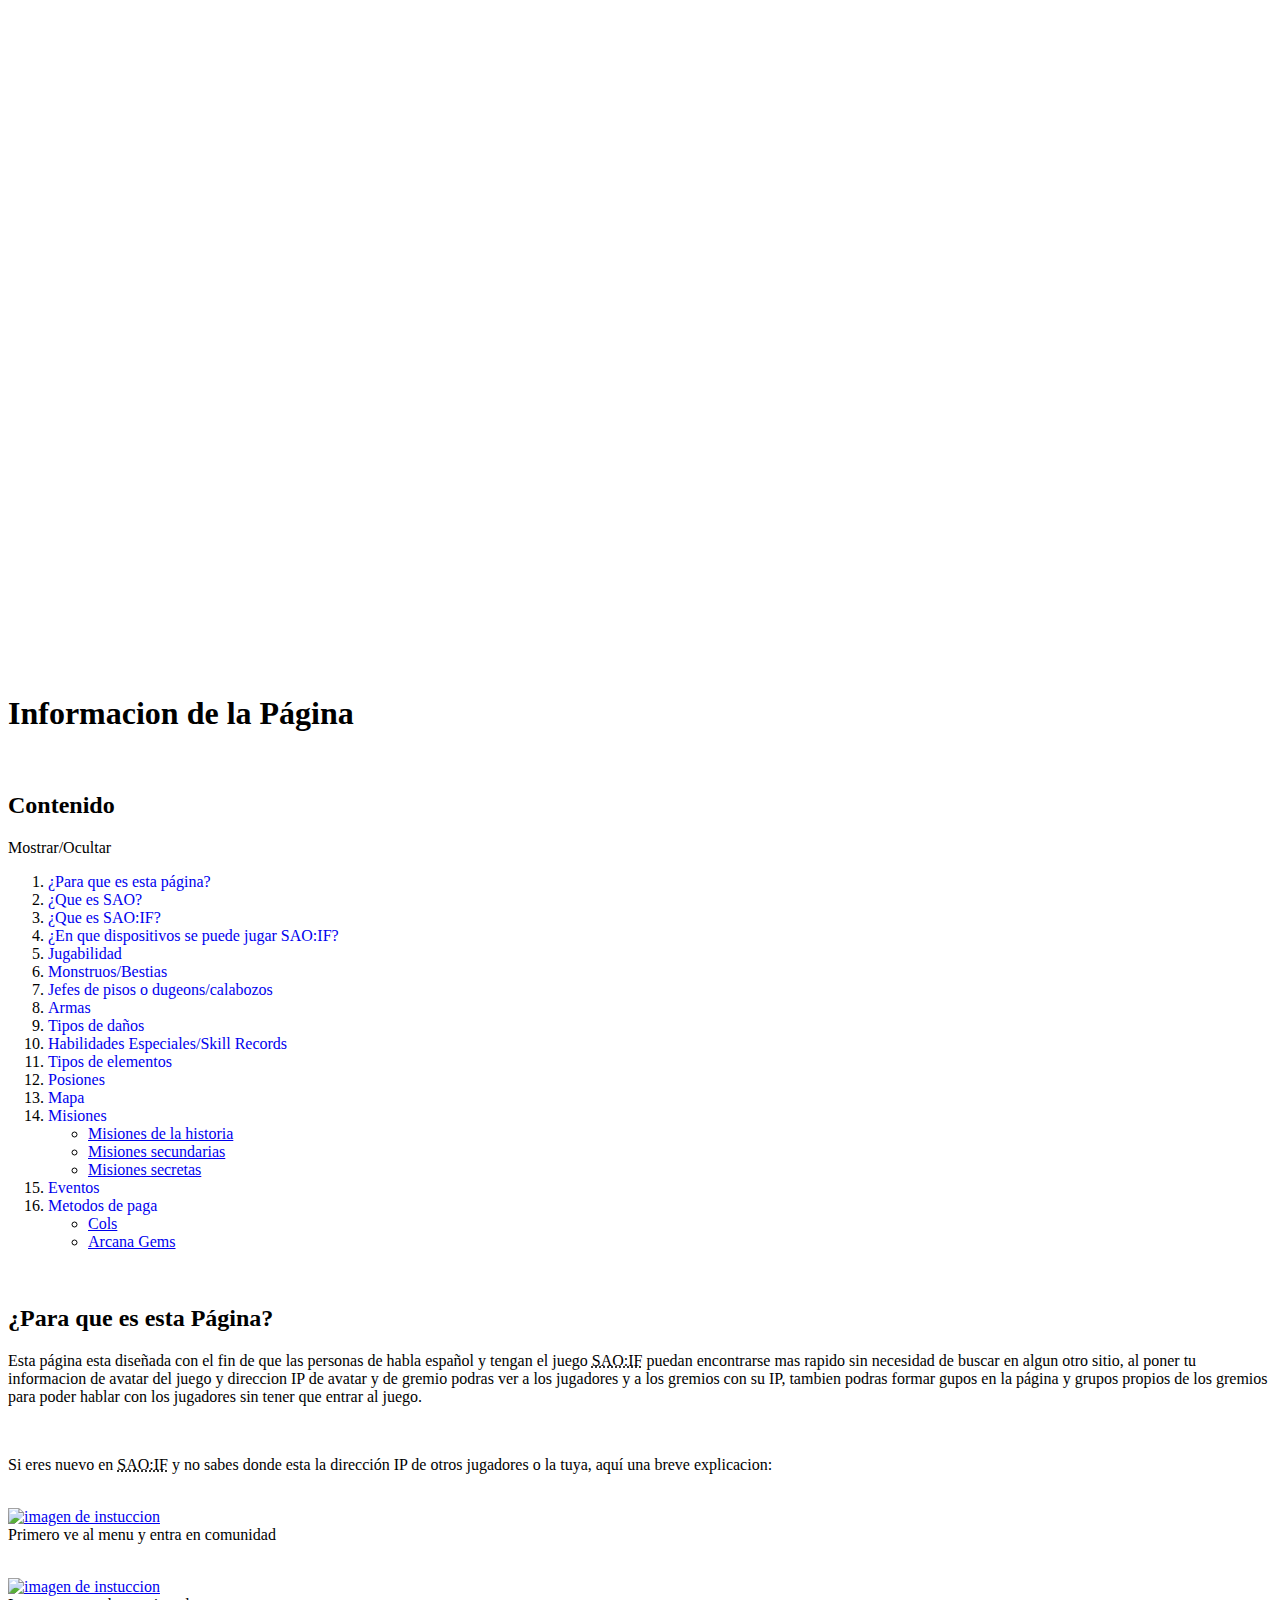
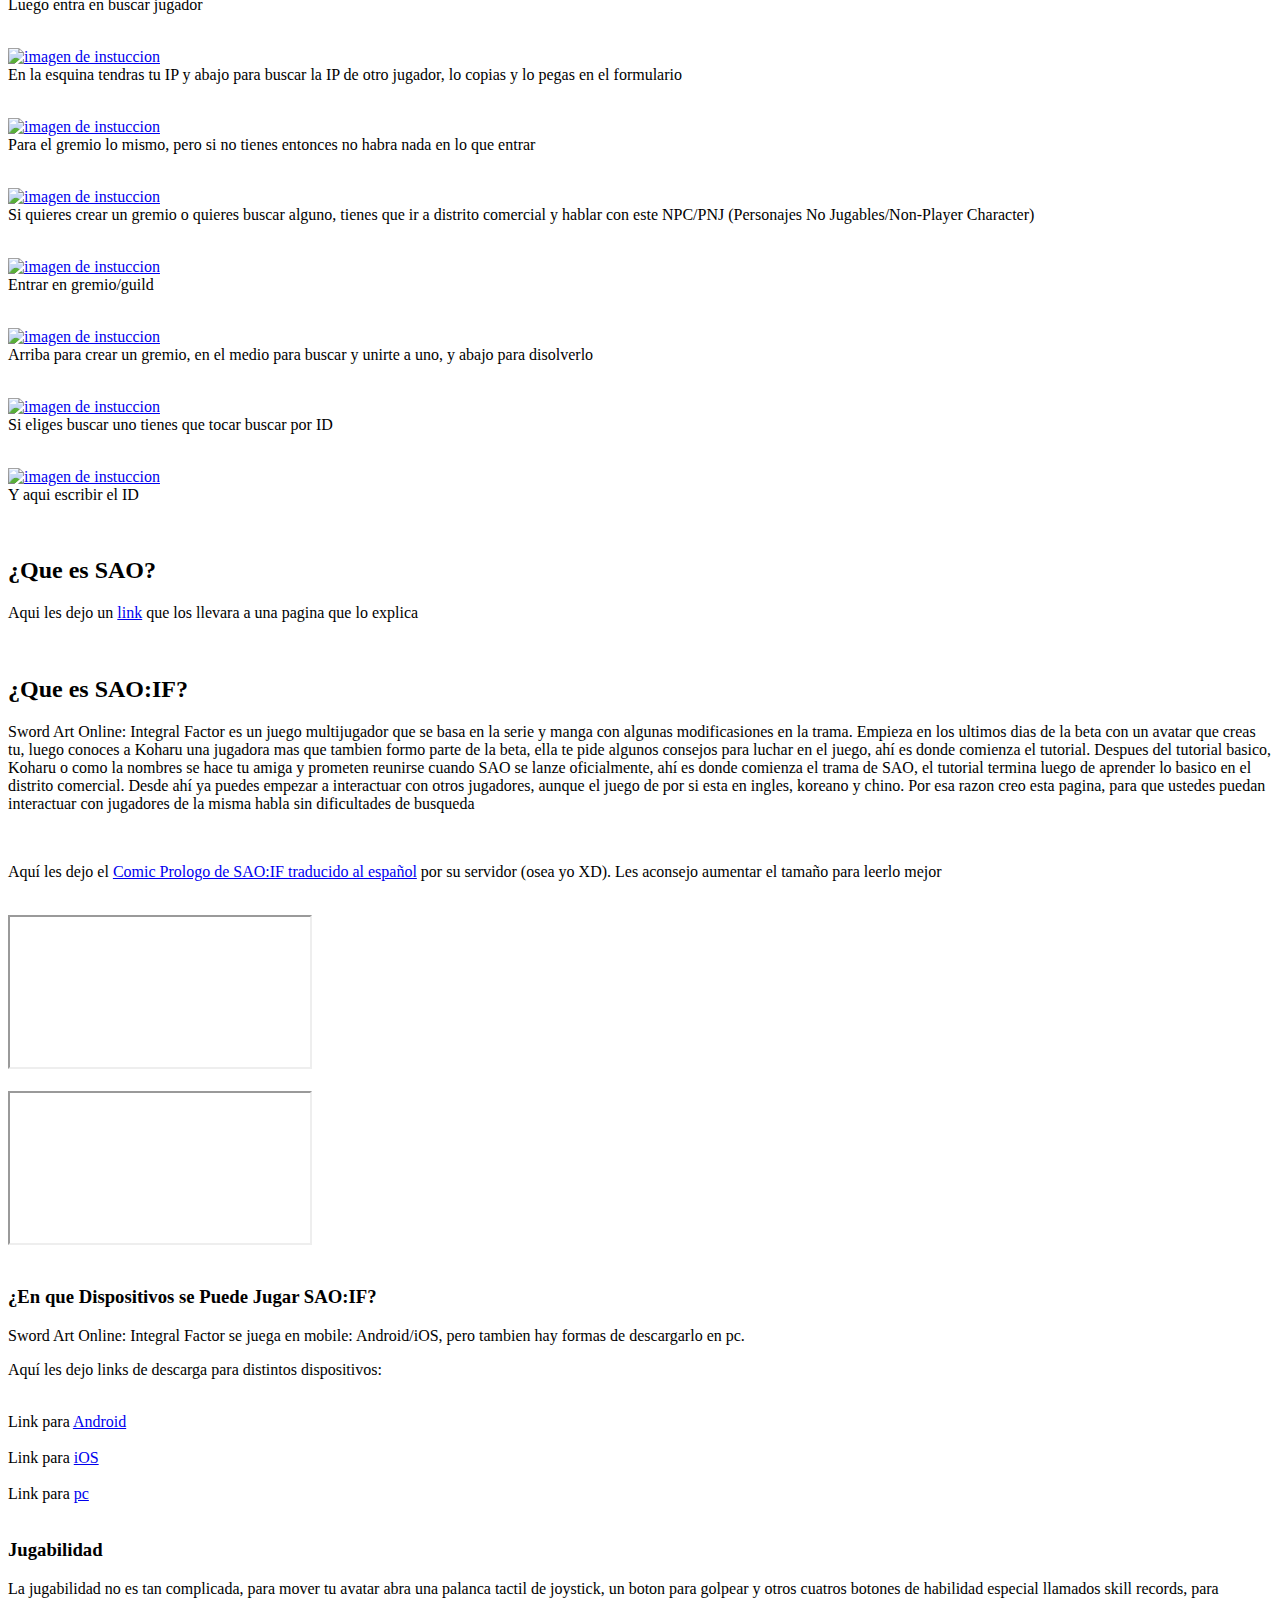
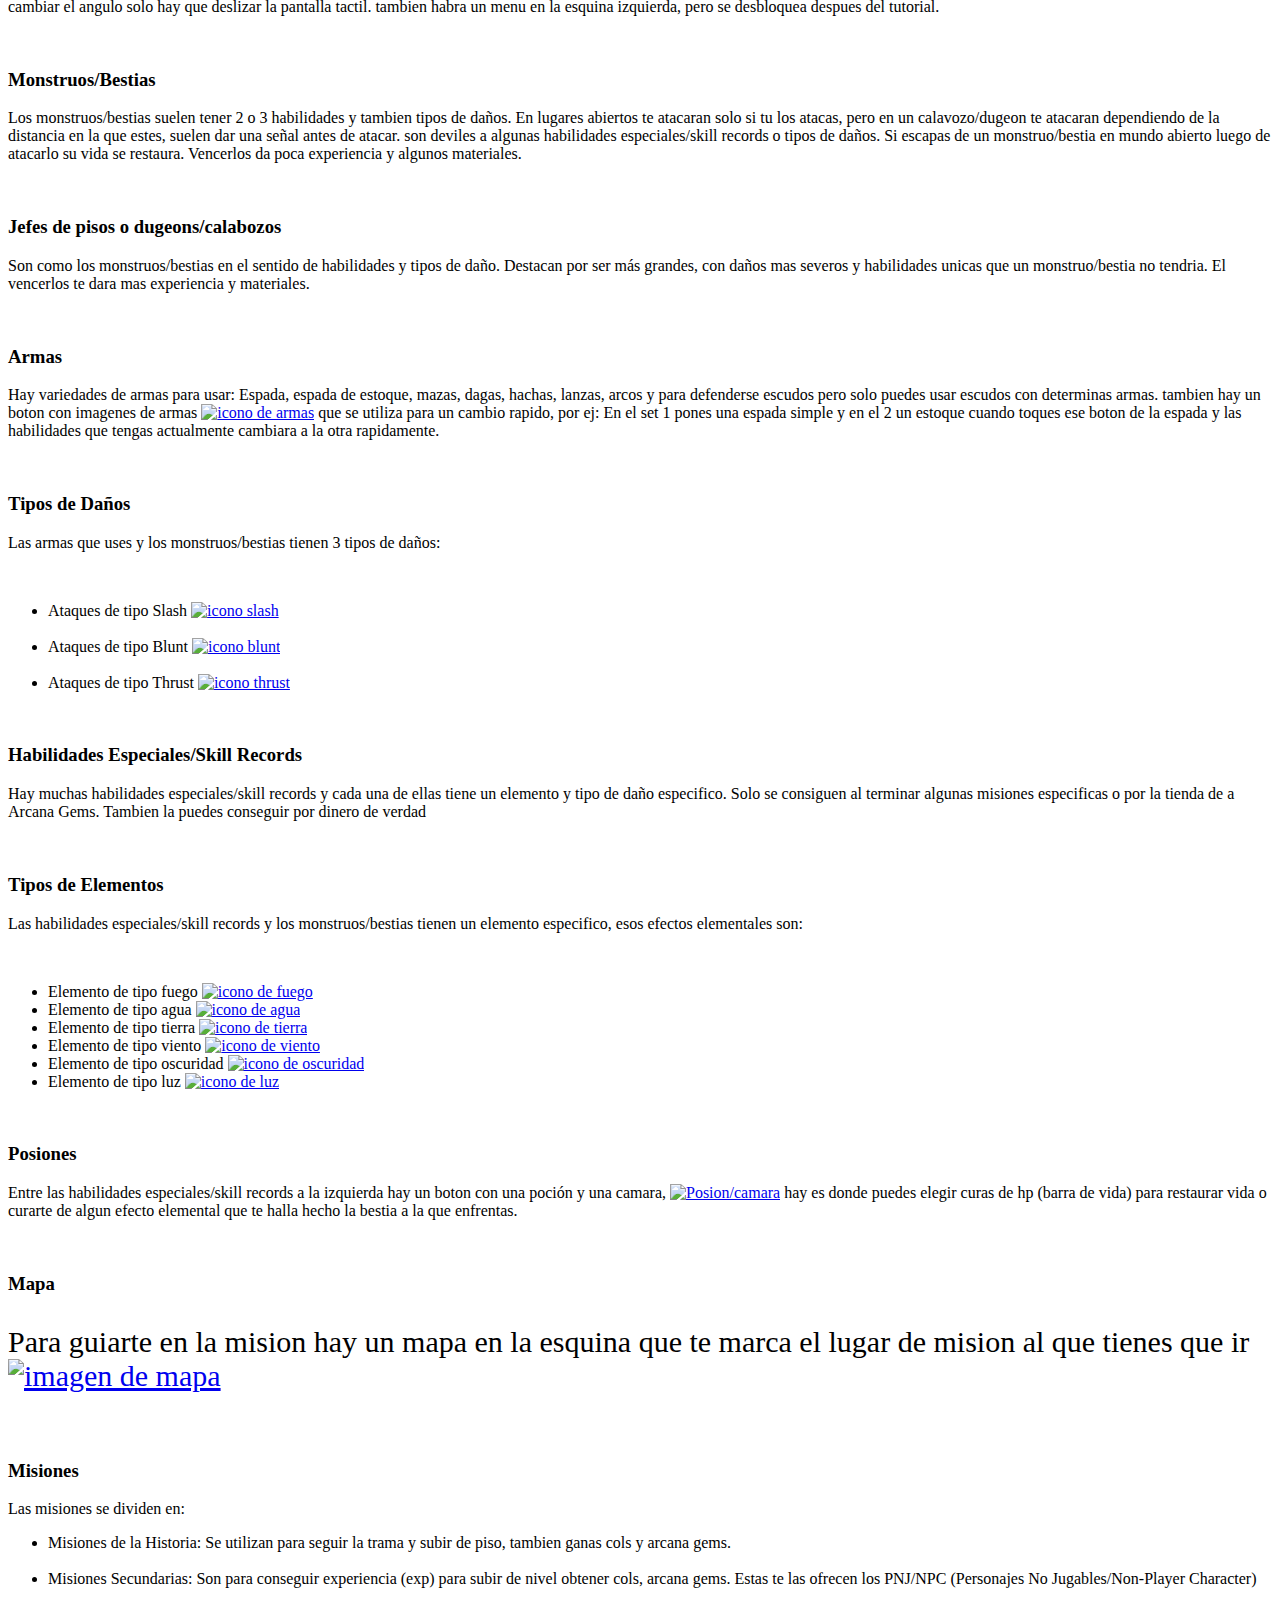
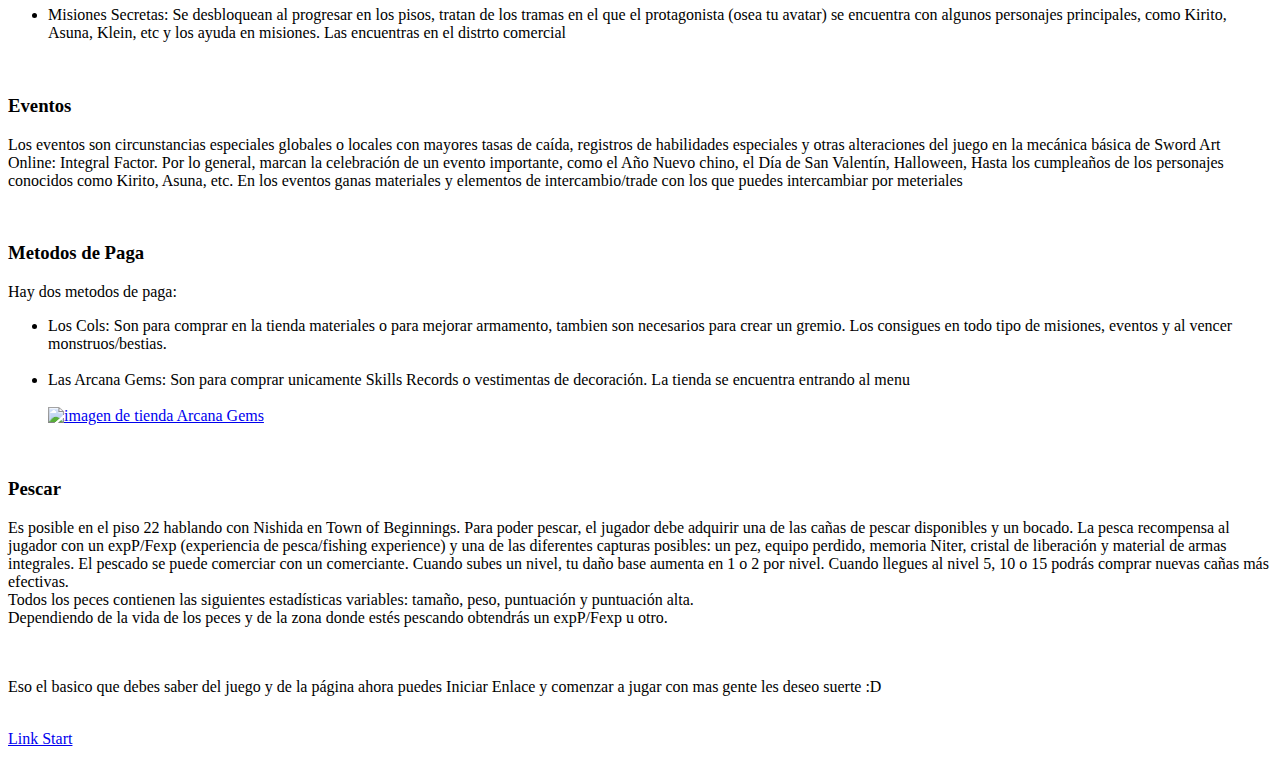
==== info.html @ 52347b49 "Add files via upload" ====
<!DOCTYPE html>
<html lang="es">
<head>
    <meta charset="UTF-8">
    <meta name="viewport" content="width=device-width, initial-scale=1.0">
    <title>Info de la pagina SAO:IF Español</title>
    <link rel="stylesheet" href="css/info.css">
    <link rel="shortcut icon" href="./img/icon.jpg" >
    <script src="https://ajax.googleapis.com/ajax/libs/jquery/3.5.1/jquery.min.js"></script>
    
</head>

<body>

    <div class="gif">
        <div class="br">
            <br>
            <br>
            <br>
            <br>
            <br>
            <br>
            <br>
            <br>
            <br>
            <br>
            <br>
            <br>
            <br>
            <br>
            <br>
            <br>
            <br>
            <br>
            <br>
            <br>
            <br>
            <br>
            <br>
            <br>
            <br>
            <br>
            <br>
        </div>
        <br>
        <br>
        <br>
        <br>
        <br>
        <br>
        <br>
        <br>
        <br>
        <br>
    </div>

    <div id="Info">
        <h1>Informacion de la Página</h1>
        <br>
        <div id="guia">
            <div>
                <h2 id="contenido">Contenido</h2>
                <a id="mostrar">Mostrar/Ocultar</a>
            </div>
            <ol id="indice">
                <li class="caja"><a style="text-decoration: none;" href="#para_que_es_esta_pagina">¿Para que es esta página?</a></li>
                <li class="caja"><a style="text-decoration: none;" href="#que_es_SAO">¿Que es SAO?</a></li>
                <li class="caja"><a style="text-decoration: none;" href="#que_es_SAO_IF">¿Que es SAO:IF?</a></li>
                <li class="caja"><a style="text-decoration: none;" href="#dispositivos">¿En que dispositivos se puede jugar SAO:IF?</a></li>
                <li class="caja"><a style="text-decoration: none;" href="#jugabilidad">Jugabilidad</a></li>
                <li class="caja"><a style="text-decoration: none;" href="#bestias">Monstruos/Bestias</a></li>
                <li class="caja"><a style="text-decoration: none;" href="#boss_floors">Jefes de pisos o dugeons/calabozos</a></li>
                <li class="caja"><a style="text-decoration: none;" href="#armas">Armas</a></li>
                <li class="caja"><a style="text-decoration: none;" href="#daño">Tipos de daños</a></li>
                <li class="caja"><a style="text-decoration: none;" href="#skill_records">Habilidades Especiales/Skill Records</a></li>
                <li class="caja"><a style="text-decoration: none;" href="#elementos">Tipos de elementos</a></li>
                <li class="caja"><a style="text-decoration: none;" href="#posiones">Posiones</a></li>
                <li class="caja"><a style="text-decoration: none;" href="#mapa">Mapa</a></li>
                <li class="caja"><a style="text-decoration: none;" href="#misiones">Misiones</a></li>
                <ul>
                    <li class="cubo"><a href="#historia">Misiones de la historia</a></li>
                    <li class="cubo"><a href="#secundaria">Misiones secundarias</a></li>
                    <li class="cubo"><a href="#secreta">Misiones secretas</a></li>
                </ul>
                <li class="caja"><a style="text-decoration: none;" href="#eventos">Eventos</a></li>
                <li class="caja"><a style="text-decoration: none;" href="#paga">Metodos de paga</a></li>
                <ul>
                    <li class="cubo"><a href="#cols">Cols</a></li>
                    <li class="cubo"><a href="#gems">Arcana Gems</a></li>
                </ul>
            </ol>
        </div>
        <br>
        <h2 id="para_que_es_esta_pagina">¿Para que es esta Página?</h2>
        <p>
            Esta página esta diseñada con el fin de que las personas de habla español y tengan el
            juego <abbr title="Sword Art Online: Integral factor">SAO:IF</abbr> puedan encontrarse mas rapido
            sin necesidad de buscar en algun otro sitio, al poner tu informacion de avatar del juego y direccion
            IP de avatar y de gremio podras ver a los jugadores y a los gremios con su IP, 
            tambien podras formar gupos en la página y grupos propios de los gremios para poder hablar con los
            jugadores sin tener que entrar al juego.
        </p>
        <br>
        <p>
            Si eres nuevo en <abbr title="Sword Art Online: Integral factor">SAO:IF</abbr> y no sabes donde esta la
            dirección IP de otros jugadores o la tuya, aquí una breve explicacion:
        </p>
        <br>
        <div class="bloque">
            <a href="img/uno.jpg"><img height="100px" src="img/uno.jpg" alt="imagen de instuccion"></a>
            <p style="margin-top: 0;">Primero ve al menu y entra en comunidad</p>
            <br>
            <a href="img/dos.jpg"><img height="100px" src="img/dos.jpg" alt="imagen de instuccion"></a>
            <p style="margin-top: 0;">Luego entra en buscar jugador</p>
            <br>
            <a href="img/tres.jpg"><img height="100px" src="img/tres.jpg" alt="imagen de instuccion"></a>
            <p style="margin-top: 0;">
                En la esquina tendras tu IP y abajo para buscar la IP de otro jugador, lo copias y
                lo pegas en el formulario
            </p>
        </div>
        <br>
        <div class="bloque">
            <a href="img/cuatro.jpg"><img height="100px" src="img/cuatro.jpg" alt="imagen de instuccion"></a>
            <p style="margin-top: 0;">
                Para el gremio lo mismo, pero si no tienes entonces no habra nada en lo que entrar
            </p>
            <br>
            <a href="img/cinco.jpg"><img height="100px" src="img/cinco.jpg" alt="imagen de instuccion"></a>
            <p style="margin-top: 0;">
                Si quieres crear un gremio o quieres buscar alguno, tienes que ir a distrito comercial y hablar
                con este NPC/PNJ (Personajes No Jugables/Non-Player Character)
            </p>
            <br>
            <a href="img/seis.jpg"><img height="100px" src="img/seis.jpg" alt="imagen de instuccion"></a>
            <p style="margin-top: 0;">Entrar en gremio/guild</p>
        </div>
        <br>
        <div class="bloque">
            <a href="img/siete.jpg"><img height="100px" src="img/siete.jpg" alt="imagen de instuccion"></a>
            <p style="margin-top: 0;">
                Arriba para crear un gremio, en el medio para buscar y unirte a uno, y abajo para disolverlo
            </p>
            <br>
            <a href="img/ocho.jpg"><img height="100px" src="img/ocho.jpg" alt="imagen de instuccion"></a>
            <p style="margin-top: 0;">
                Si eliges buscar uno tienes que tocar buscar por ID
            </p>
            <br>
            <a href="img/nueve.jpg"><img height="100px" src="img/nueve.jpg" alt="imagen de instuccion"></a>
            <p style="margin-top: 0;">
                Y aqui escribir el ID
            </p>
        </div>
        <br>
        <h2 id="que_es_SAO">¿Que es SAO?</h2>
        <p>Aqui les dejo un <a target="_blank" href="https://es.wikipedia.org/wiki/Sword_Art_Online">link</a> que los llevara a una pagina que lo explica</p>
        <br>
        <h2 id="que_es_SAO_IF">¿Que es SAO:IF?</h2>
        <p>
            Sword Art Online: Integral Factor es un juego multijugador que se basa en la serie y manga con
            algunas modificasiones en la trama. Empieza en los ultimos dias de la beta con un avatar que
            creas tu, luego conoces a Koharu una jugadora mas que tambien formo parte de la beta, ella te
            pide algunos consejos para luchar en el juego, ahí es donde comienza el tutorial. Despues del 
            tutorial basico, Koharu o como la nombres se hace tu amiga y prometen reunirse cuando SAO se
            lanze oficialmente, ahí es donde comienza el trama de SAO, el tutorial termina luego de aprender
            lo basico en el distrito comercial. Desde ahí ya puedes empezar a interactuar con otros jugadores,
            aunque el juego de por si esta en ingles, koreano y chino. Por esa razon creo esta pagina, para que
            ustedes puedan interactuar con jugadores de la misma habla sin dificultades de busqueda
        </p>
        <br>
        <p>
            Aquí les dejo el <a target="_blank" href="SAOIF_prologuecomics_español.jpg.pdf">Comic Prologo de SAO:IF traducido
            al español</a> por su servidor (osea yo XD). Les aconsejo aumentar el tamaño para leerlo mejor
        </p>
        <br>
        <div class="delimitador">
            <div class="contenedor">
                <iframe src="https://www.youtube.com/embed/vF3XN2xhFyg"></iframe>
            </div>
            <br>
            <div class="contenedor">
                <iframe src="https://www.youtube.com/embed/qjShlCkTj-w"></iframe>
            </div>
        </div>
        <br>
        <h3 id="dispositivos">¿En que Dispositivos se Puede Jugar SAO:IF?</h3>
        <p>
            Sword Art Online: Integral Factor se juega en mobile: Android/iOS, pero tambien hay formas de
            descargarlo en pc.
        </p>
        <p>Aquí les dejo links de descarga para distintos dispositivos:</p>
        <br>
        <li>Link para <a target="_blank" href="https://sword-art-online-integral-factor.uptodown.com/android/descargar">Android</a></li><br>
        <li>Link para <a target="_blank" href="https://apps.apple.com/us/app/swordartonline-integralfactor/id1347075404">iOS</a></li><br>
        <li>Link para <a target="_blank" href="https://www.bluestacks.com/es/apps/role-playing/sword-art-online-on-pc.html">pc</a></li>
        <br>
        <h3 id="jugabilidad">Jugabilidad</h3>
        <p>
            La jugabilidad no es tan complicada, para mover tu avatar abra una palanca tactil de joystick, un
            boton para golpear y otros cuatros botones de habilidad especial llamados skill records, para
            cambiar el angulo solo hay que deslizar la pantalla tactil. tambien habra un menu en la esquina izquierda,
            pero se desbloquea despues del tutorial.

        </p>
        <br>
        <h3 id="bestias">Monstruos/Bestias</h3>
        <p>
            Los monstruos/bestias suelen tener 2 o 3 habilidades y tambien tipos de daños. En lugares abiertos
            te atacaran solo si tu los atacas, pero en un calavozo/dugeon te atacaran dependiendo de la
            distancia en la que estes, suelen dar una señal antes de atacar. son deviles a algunas habilidades
            especiales/skill records o tipos de daños. Si escapas de un monstruo/bestia en mundo abierto
            luego de atacarlo su vida se restaura. Vencerlos da poca experiencia y algunos materiales.
        </p>
        <br>
        <h3 id="boss_floors">Jefes de pisos o dugeons/calabozos</h3>
        <p>
            Son como los monstruos/bestias en el sentido de habilidades y tipos de daño. Destacan por ser más
            grandes, con daños mas severos y habilidades unicas que un monstruo/bestia no tendria. El
            vencerlos te dara mas experiencia y materiales.
        </p>
        <br>
        <h3 id="armas">Armas</h3>
        <p>
            Hay variedades de armas para usar: Espada, espada de estoque, mazas, dagas, hachas, lanzas,
            arcos y para defenderse escudos pero solo puedes usar escudos con determinas armas. tambien
            hay un boton con imagenes de armas <a href="img/arma.jpg"><img class="icon" height="40px" src="img/arma.jpg" alt="icono de armas"></a>
            que se utiliza para un cambio rapido, por ej: En el set 1 pones una espada simple y en el 2
            un estoque cuando toques ese boton de la espada y las habilidades que tengas actualmente
            cambiara a la otra rapidamente.
        </p>
        <br>
        <h3 id="daño">Tipos de Daños</h3>
        <p>Las armas que uses y los monstruos/bestias tienen 3 tipos de daños:</p>
        <br>
        <ul>
            <li>Ataques de tipo Slash <a href="img/slash.jpg"><img class="icon" src="img/slash.jpg" alt="icono slash"></a></li><br>
            <li>Ataques de tipo Blunt <a href="img/blunt.jpg"><img class="icon" src="img/blunt.jpg" alt="icono blunt"></a></li><br>
            <li>Ataques de tipo Thrust <a href="img/thrust.jpg"><img class="icon" src="img/thrust.jpg" alt="icono thrust"></a></li>
        </ul>
        <br>
        <h3 id="skill_records">Habilidades Especiales/Skill Records</h3>
        <p>
            Hay muchas habilidades especiales/skill records y cada una de ellas tiene un elemento y
            tipo de daño especifico. Solo se consiguen al terminar algunas misiones especificas o por la 
            tienda de a Arcana Gems. Tambien la puedes conseguir por dinero de verdad
        </p>
        <br>
        <h3 id="elementos">Tipos de Elementos</h3>
        <p>
            Las habilidades especiales/skill records y los monstruos/bestias tienen un elemento especifico,
            esos efectos elementales son:
        </p>
        <br>
        <ul>
            <li>Elemento de tipo fuego <a href="img/fuego.jpg"><img class="icon" src="img/fuego.jpg" alt="icono de fuego"></a></li>
            <li>Elemento de tipo agua <a href="img/agua.jpg"><img class="icon" src="img/agua.jpg" alt="icono de agua"></a></li>
            <li>Elemento de tipo tierra <a href="img/tierra.jpg"><img class="icon" src="img/tierra.jpg" alt="icono de tierra"></a></li>
            <li>Elemento de tipo viento <a href="img/viento.jpg"><img class="icon" src="img/viento.jpg" alt="icono de viento"></a></li>
            <li>Elemento de tipo oscuridad <a href="img/oscuridad.jpg"><img class="icon" src="img/oscuridad.jpg" alt="icono de oscuridad"></a></li>
            <li>Elemento de tipo luz <a href="img/luz.jpg"><img class="icon" src="img/luz.jpg" alt="icono de luz"></a></li>
        </ul>
        <br>
        <h3 id="posiones">Posiones</h3>
        <p>
            Entre las habilidades especiales/skill records a la izquierda hay un boton con una poción y
            una camara, <a href="img/posion.jpg"><img class="icon" height="40px" src="img/posion.jpg" alt="Posion/camara"></a>
            hay es donde puedes elegir curas de hp (barra de vida) para restaurar vida o
            curarte de algun efecto elemental que te halla hecho la bestia a la que enfrentas.
        </p>
        <br>
        <h3 id="mapa">Mapa</h3>
        <p style="font-size: 30px;">
            Para guiarte en la mision hay un mapa en la esquina que te marca el lugar de mision al
            que tienes que ir <br> <a href="img/mapa.jpg"><img height="100px" src="img/mapa.jpg" alt="imagen de mapa"></a>
        </p>
        <br>
        <h3 id="misiones">Misiones</h3>
        <p>Las misiones se dividen en:</p>
        <ul>
            <li id="historia">
                Misiones de la Historia: Se utilizan para seguir la trama y subir de piso, tambien ganas
                cols y arcana gems.
            </li>
            <br>
            <li id="secundaria">
                Misiones Secundarias: Son para conseguir experiencia (exp) para subir de nivel obtener
                cols, arcana gems. Estas te las ofrecen los PNJ/NPC (Personajes No Jugables/Non-Player Character)
            </li>
            <br>
            <li id="secreta">
                Misiones Secretas: Se desbloquean al progresar en los pisos, tratan de los tramas en el que el
                protagonista (osea tu avatar) se encuentra con algunos personajes principales, como Kirito,
                Asuna, Klein, etc y los ayuda en misiones. Las encuentras en el distrto comercial
            </li>
        </ul>
        <br>
        <h3 id="eventos">Eventos</h3>
        <p>
            Los eventos son circunstancias especiales globales o locales con mayores tasas de caída,
            registros de habilidades especiales y otras alteraciones del juego en la mecánica básica de
            Sword Art Online: Integral Factor. Por lo general, marcan la celebración de un evento importante,
            como el Año Nuevo chino, el Día de San Valentín, Halloween, Hasta los cumpleaños de los personajes
            conocidos como Kirito, Asuna, etc. En los eventos ganas materiales y elementos de intercambio/trade
            con los que puedes intercambiar por meteriales
        </p>
        <br>
        <h3 id="paga">Metodos de Paga</h3>
        <p>Hay dos metodos de paga:</p>
        <ul>
            <li id="cols">
                Los Cols: Son para comprar en la tienda materiales o para mejorar armamento, tambien son
                necesarios para crear un gremio. Los consigues en todo tipo de misiones, eventos y al
                vencer monstruos/bestias. 
            </li>
            <br>
            <li id="gems">
                Las Arcana Gems: Son para comprar unicamente Skills Records o vestimentas de decoración.
                La tienda se encuentra entrando al menu
                <br>
                <br>
                <a href="img/tienda.jpg"><img height="100px" src="img/tienda.jpg" alt="imagen de tienda Arcana Gems"></a>
            </li>
        </ul>
        <br>
        <h3 id="pesca">Pescar</h3>
            <p>
                Es posible en el piso 22 hablando con Nishida en Town of Beginnings. Para poder pescar,
                el jugador debe adquirir una de las cañas de pescar disponibles y un bocado. La pesca
                recompensa al jugador con un expP/Fexp (experiencia de pesca/fishing experience) y una de las
                diferentes capturas posibles: un pez, equipo perdido, memoria Niter, cristal de liberación y
                material de armas integrales. El pescado se puede comerciar con un comerciante.
                Cuando subes un nivel, tu daño base aumenta en 1 o 2 por nivel. Cuando llegues al nivel 5, 10
                o 15 podrás comprar nuevas cañas más efectivas.<br>
                Todos los peces contienen las siguientes estadísticas variables: tamaño, peso, puntuación y
                puntuación alta.<br>
                Dependiendo de la vida de los peces y de la zona donde estés pescando obtendrás un expP/Fexp u otro.
            </p>
            <br>
            <div style="border-top: solid 1px white; border-bottom: solid 1px white;">
                <p>
                    Eso el basico que debes saber del juego y de la página ahora puedes Iniciar Enlace y comenzar
                    a jugar con mas gente les deseo suerte :D
                </p>
                <br>
                <a style="margin-bottom: 20px;" id="link_start" href="index.html #Registro">Link Start</a>
            </div>
    </div>


    <script src="js/info.js"></script>

</body>

</html>
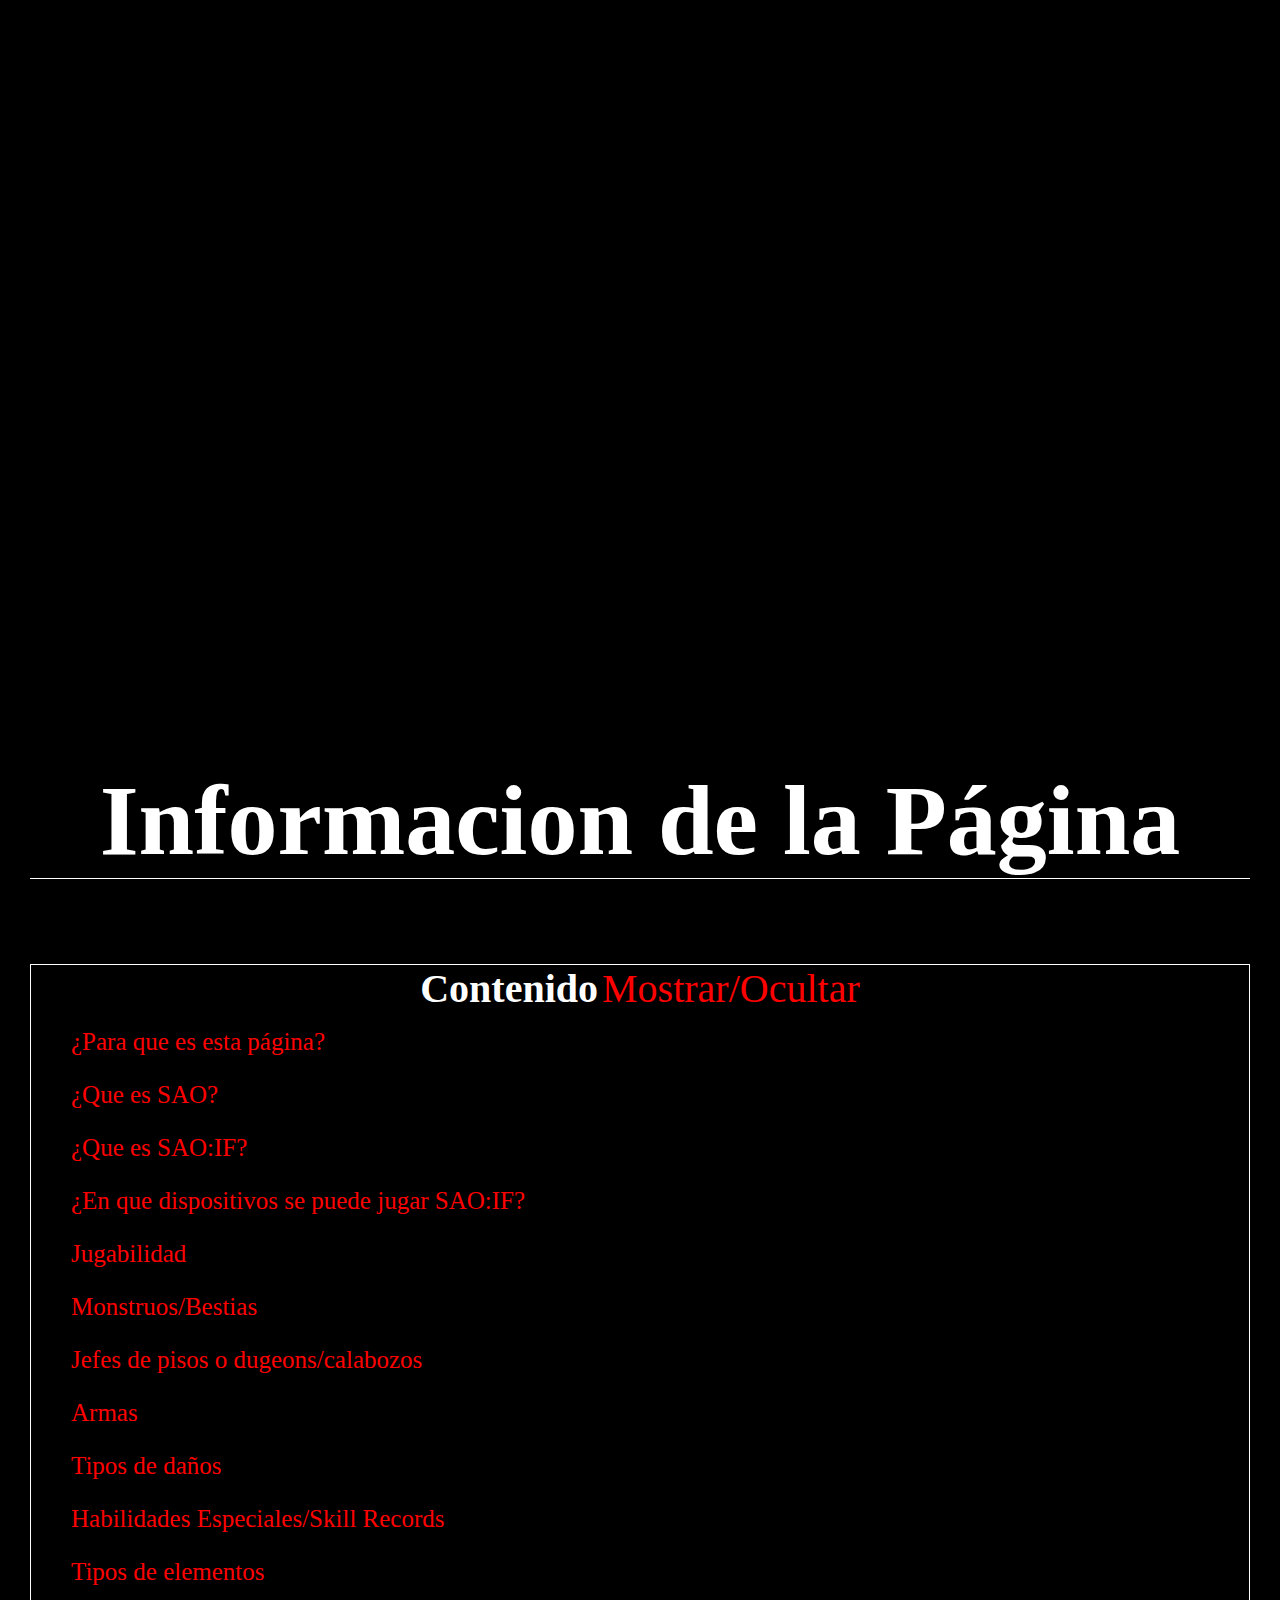
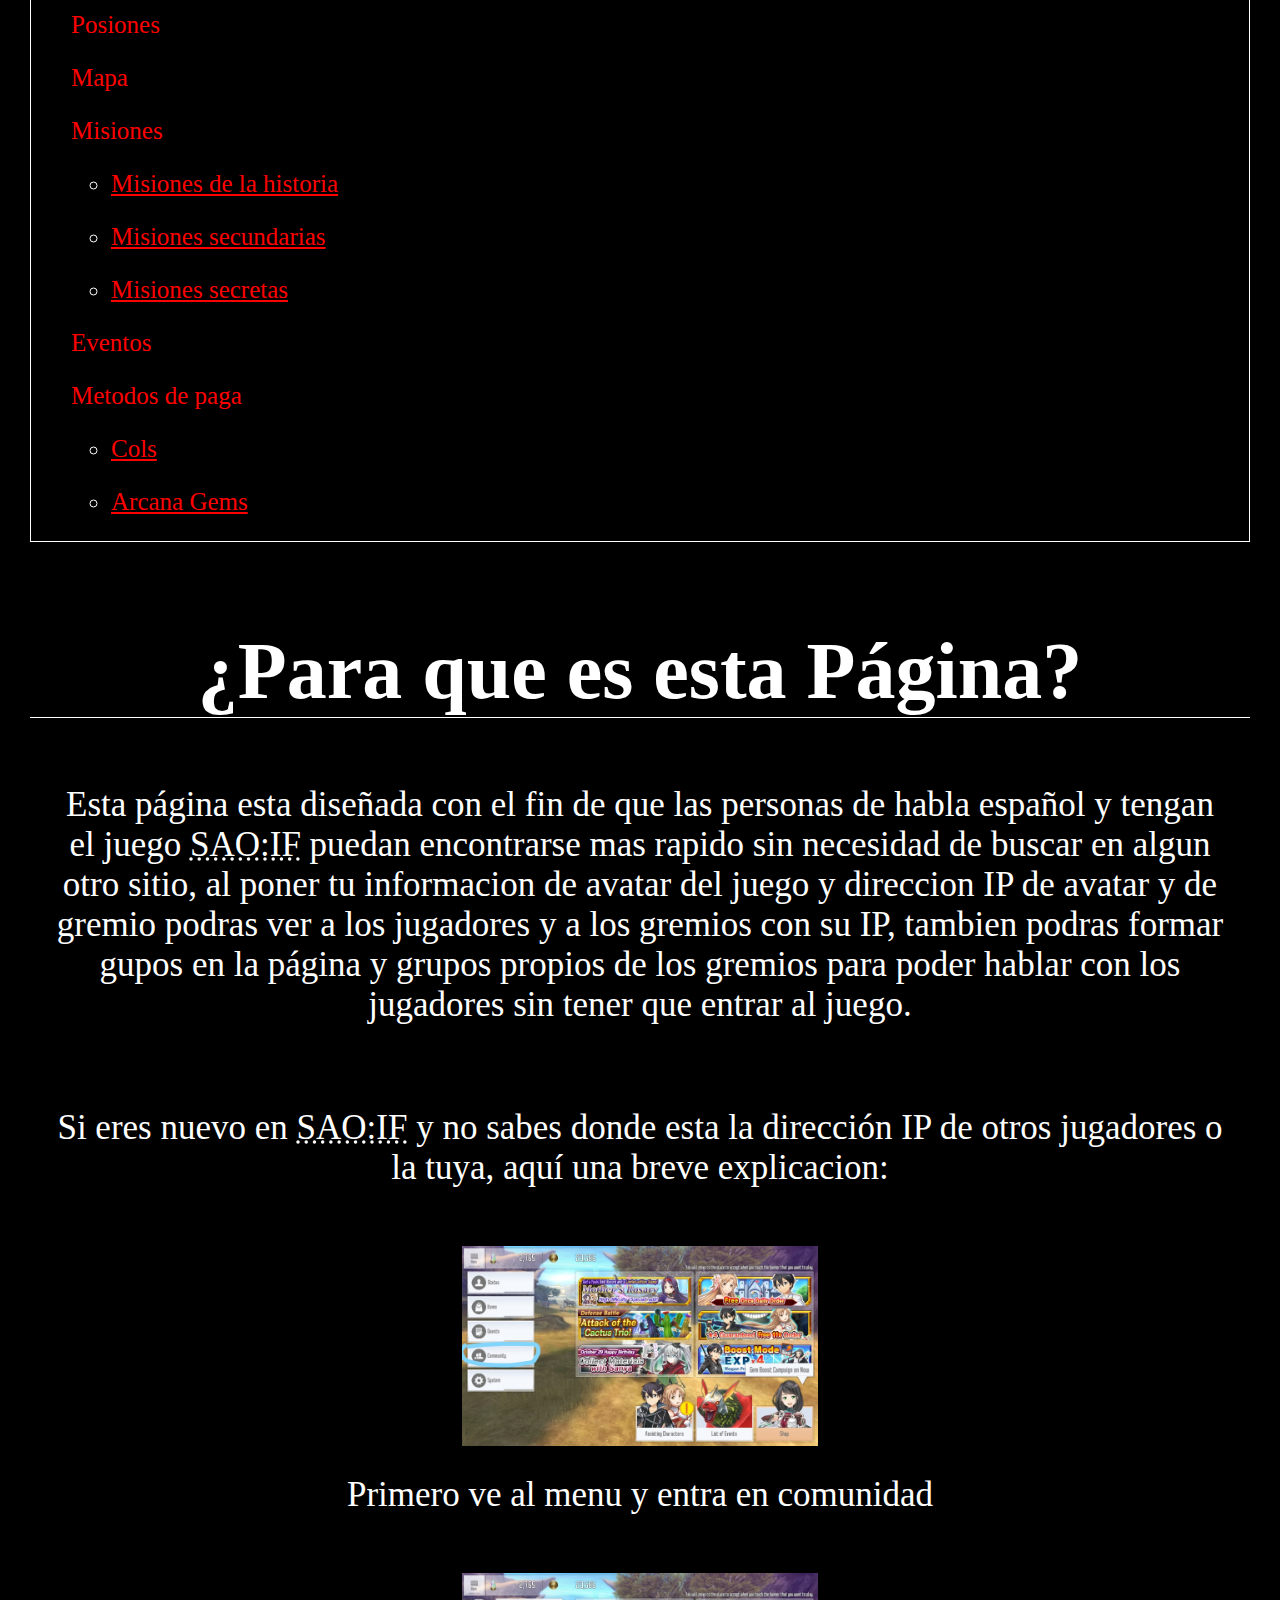
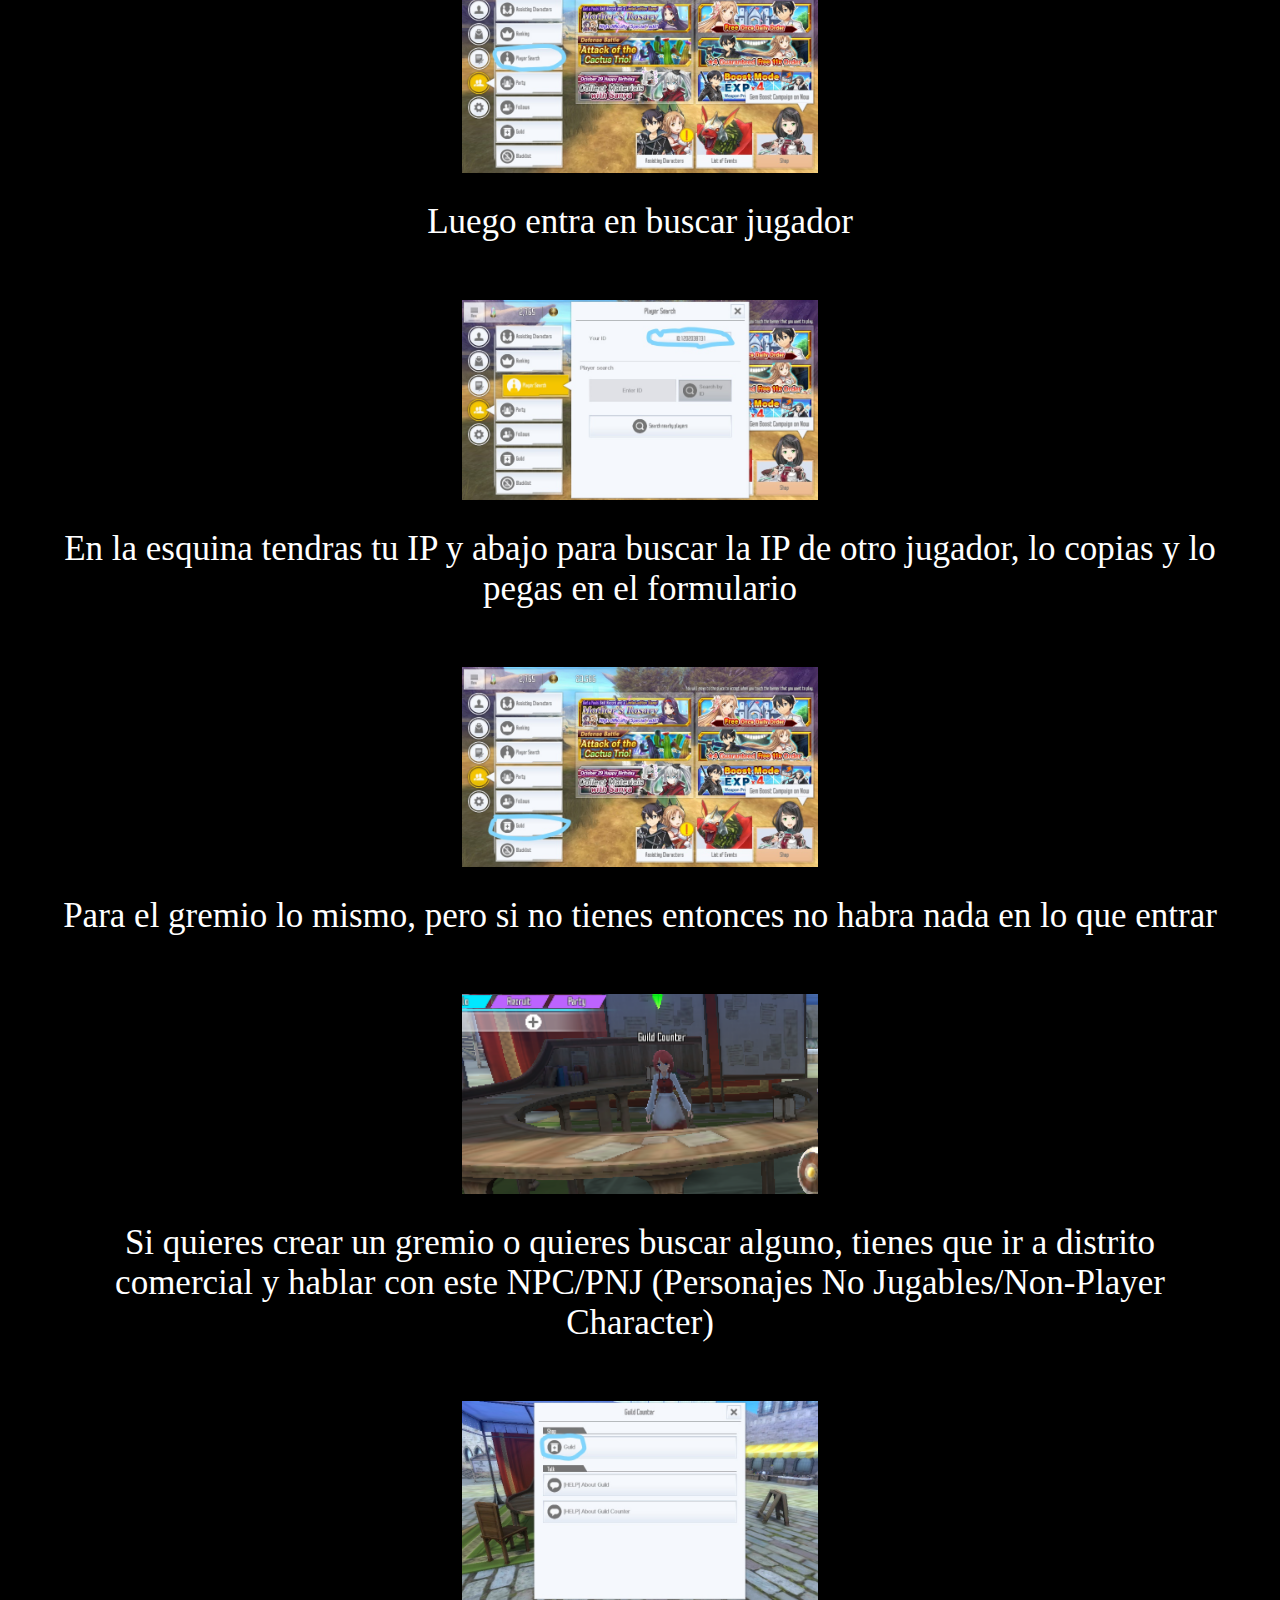
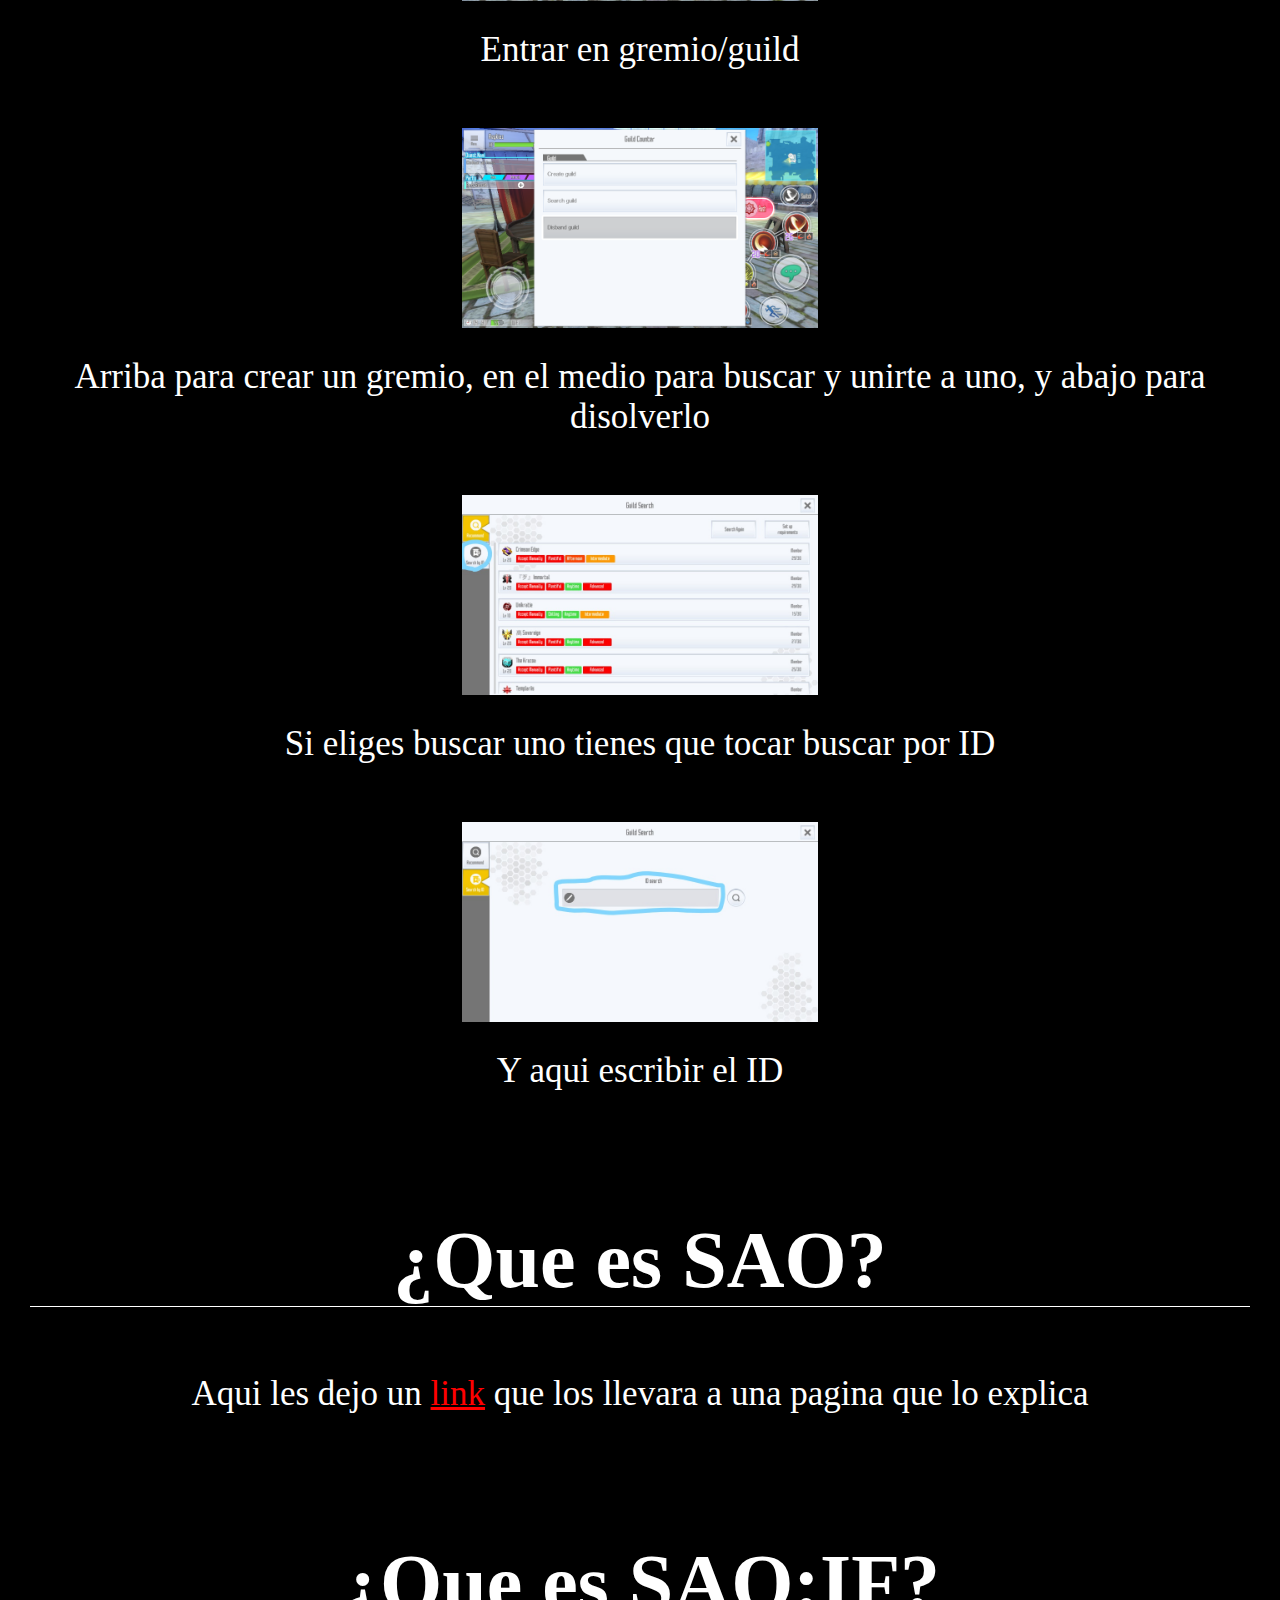
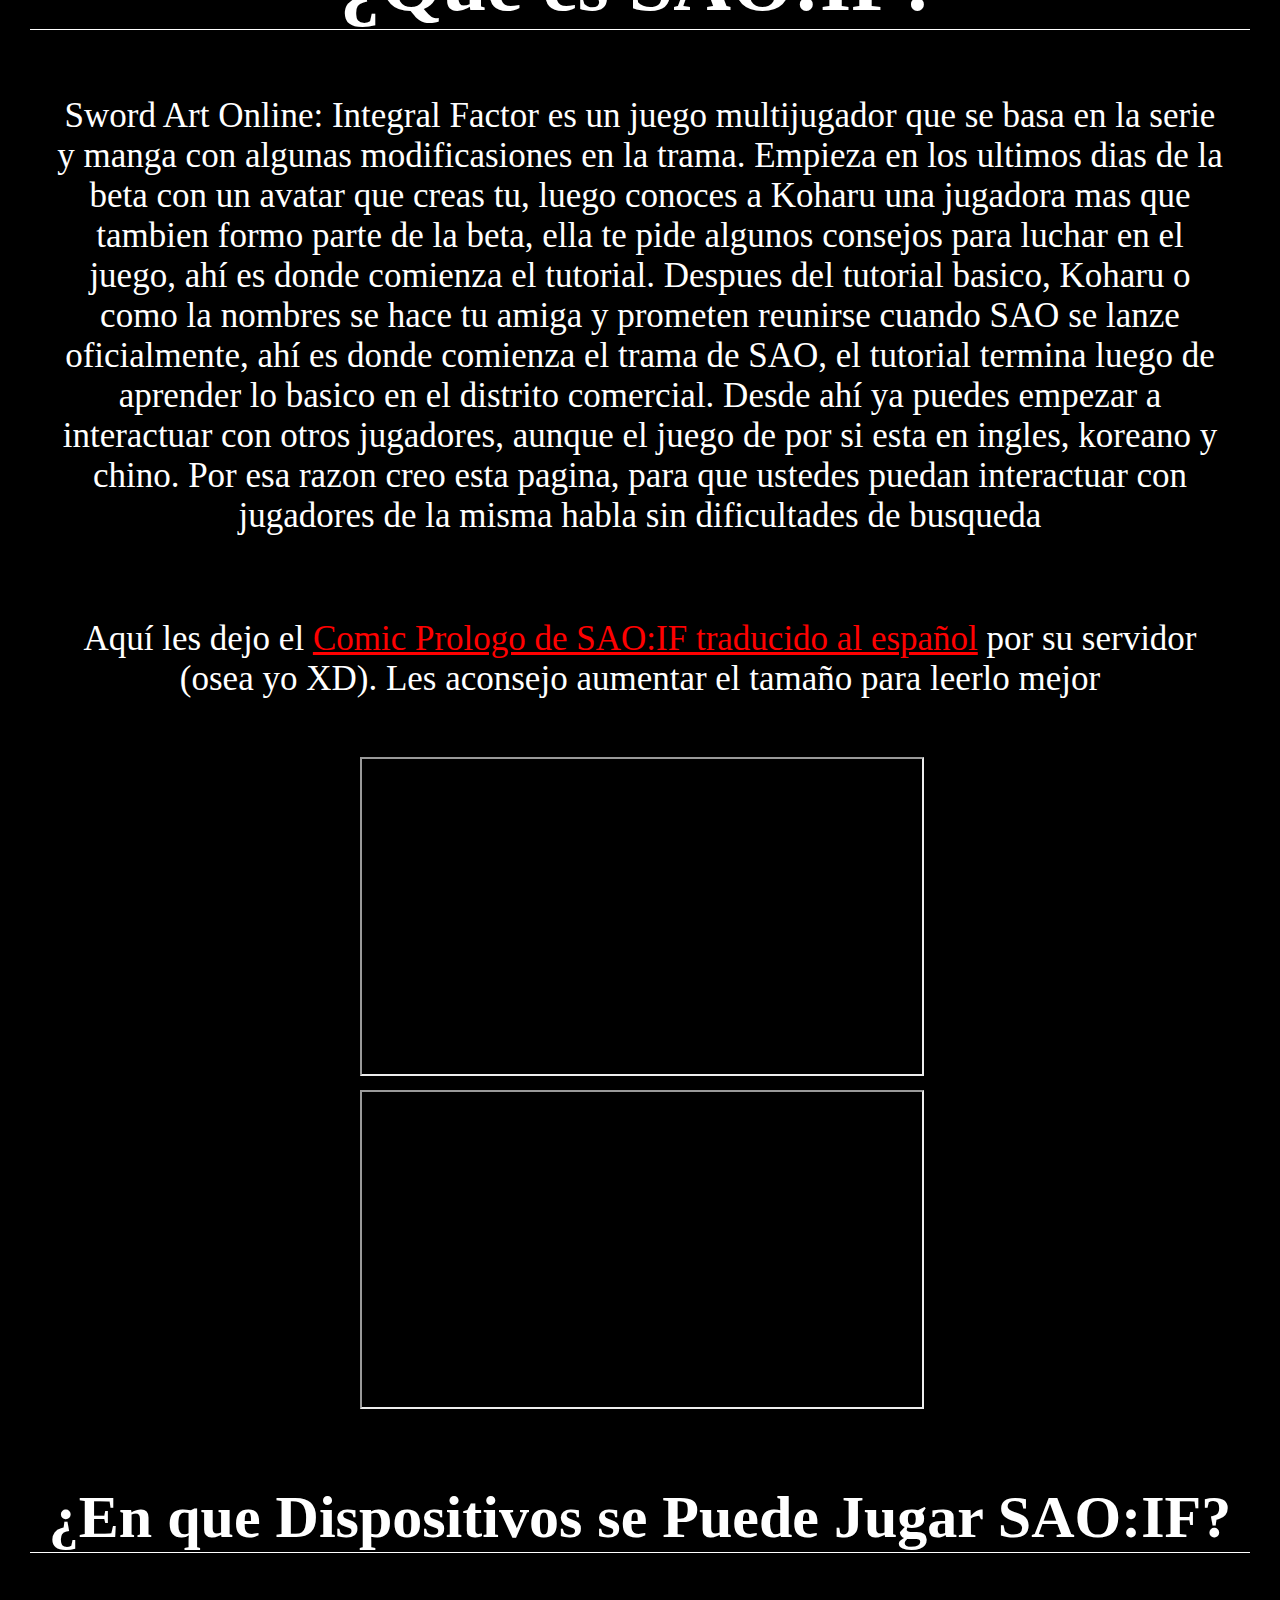
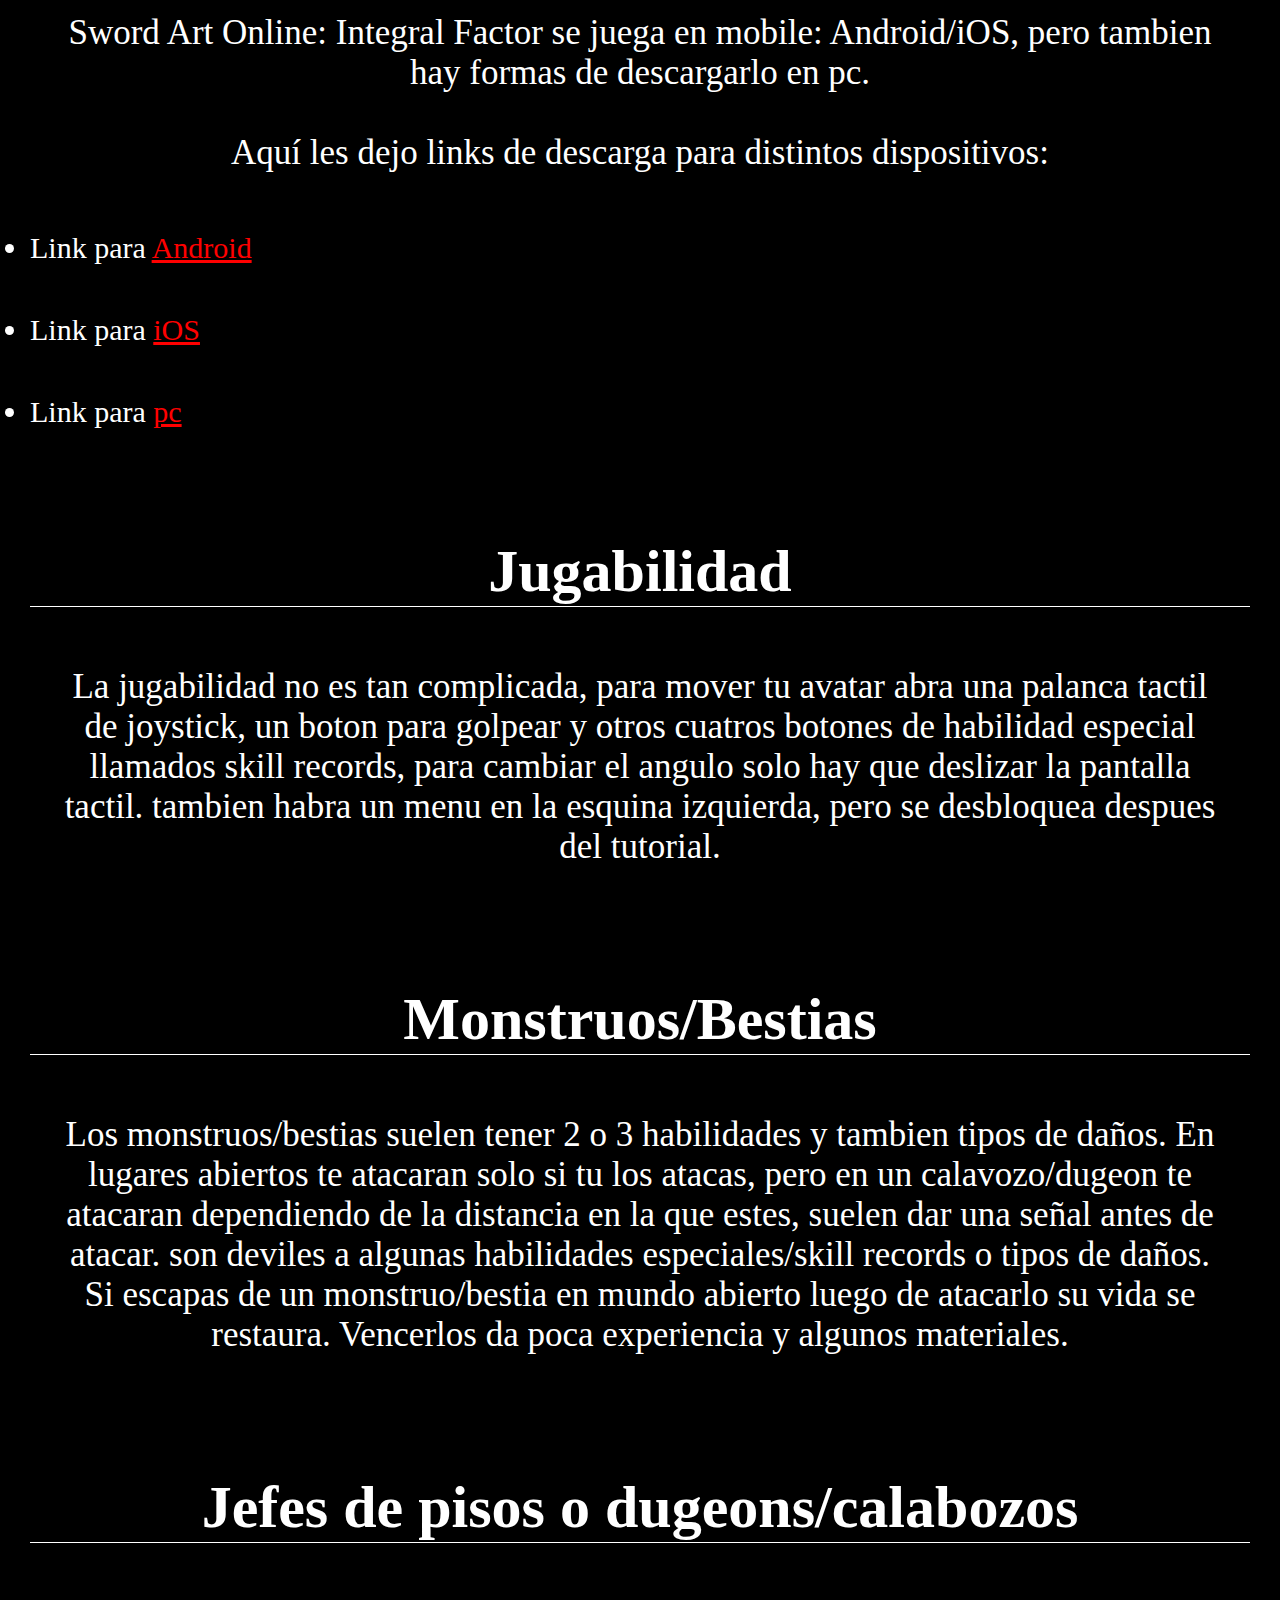
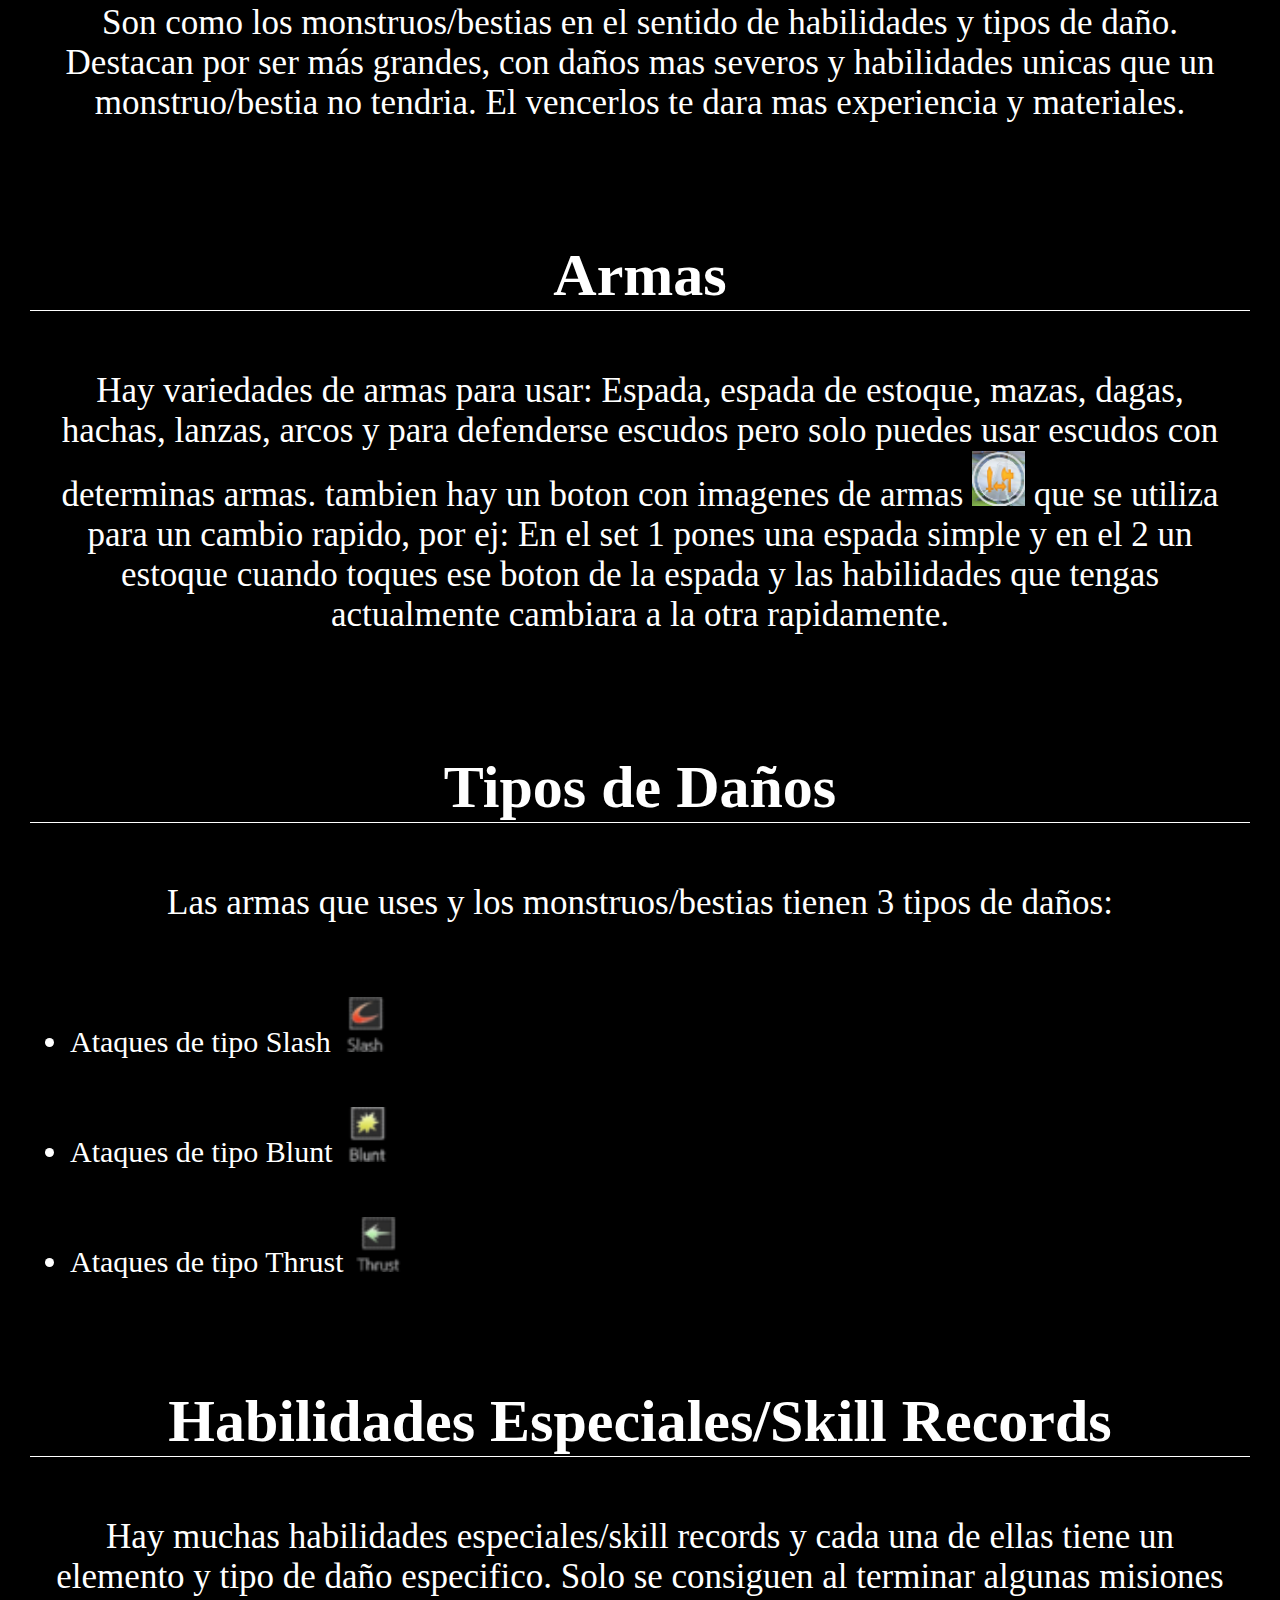
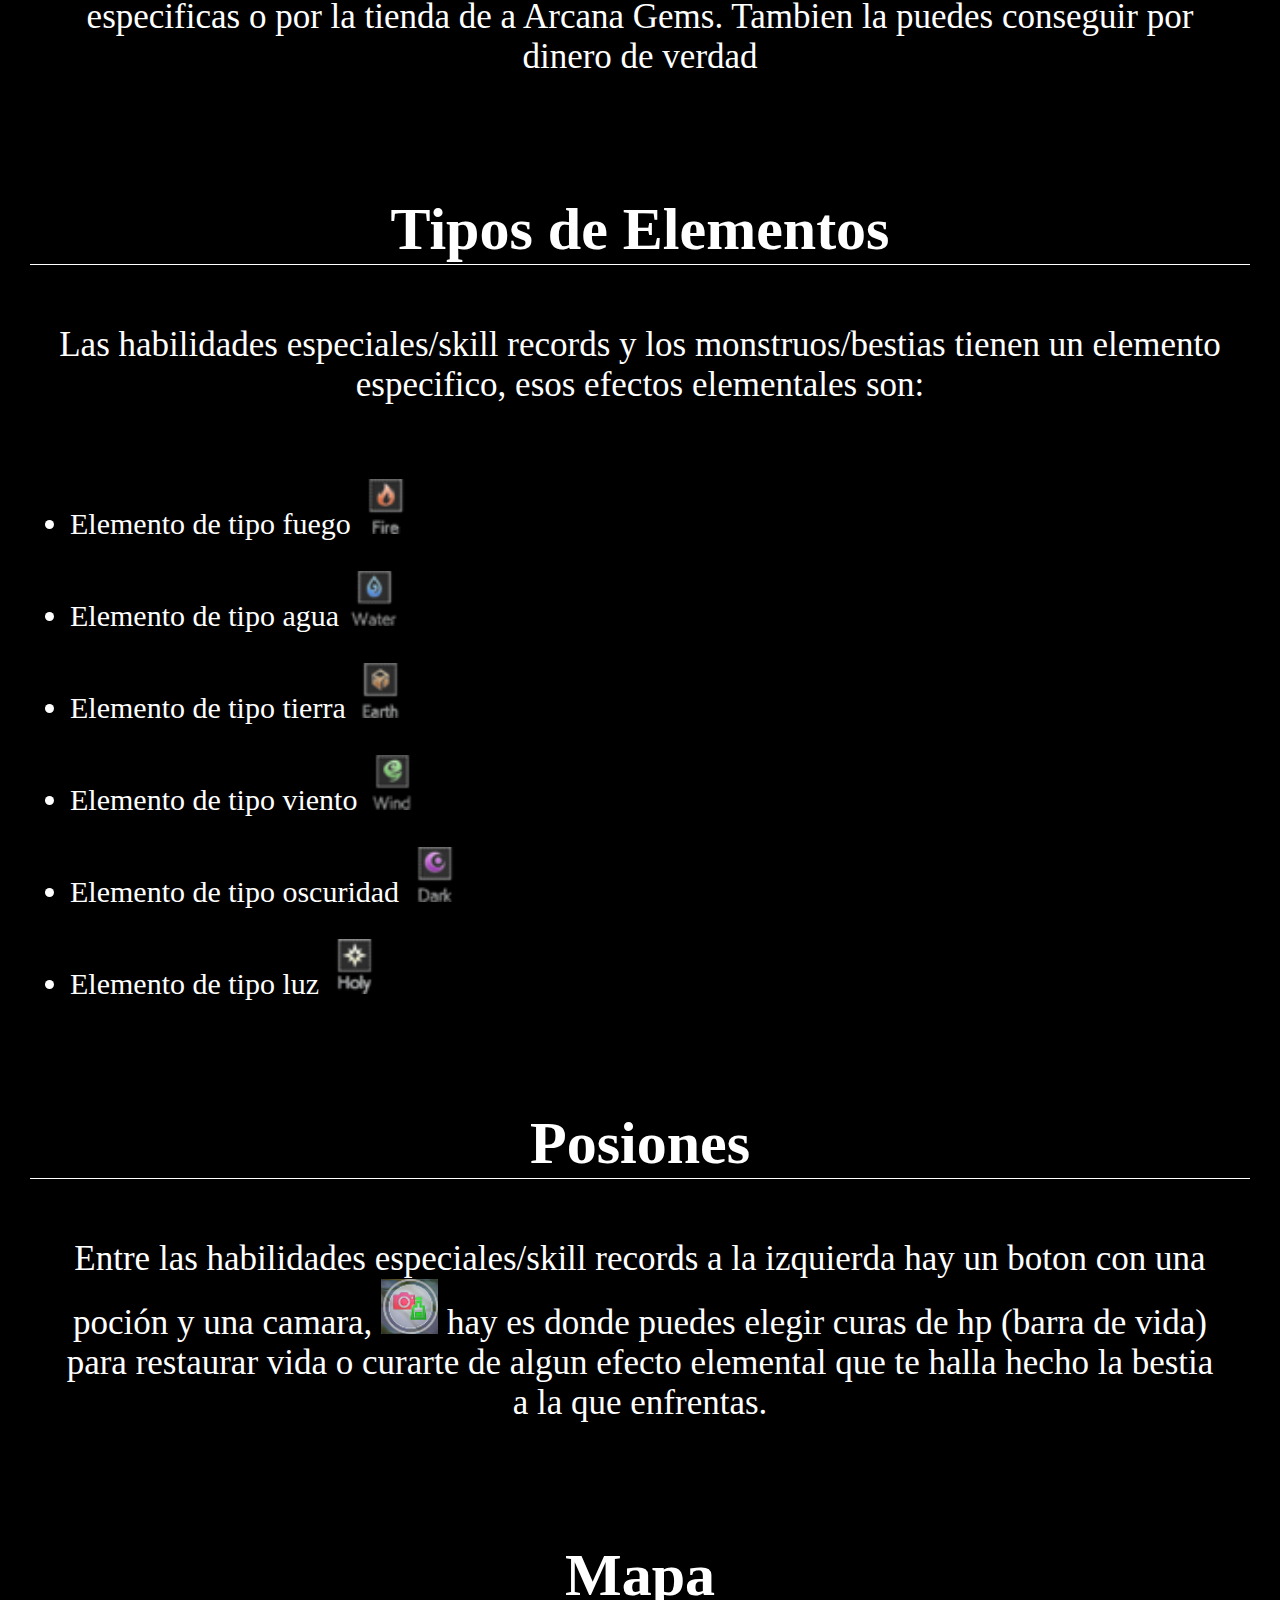
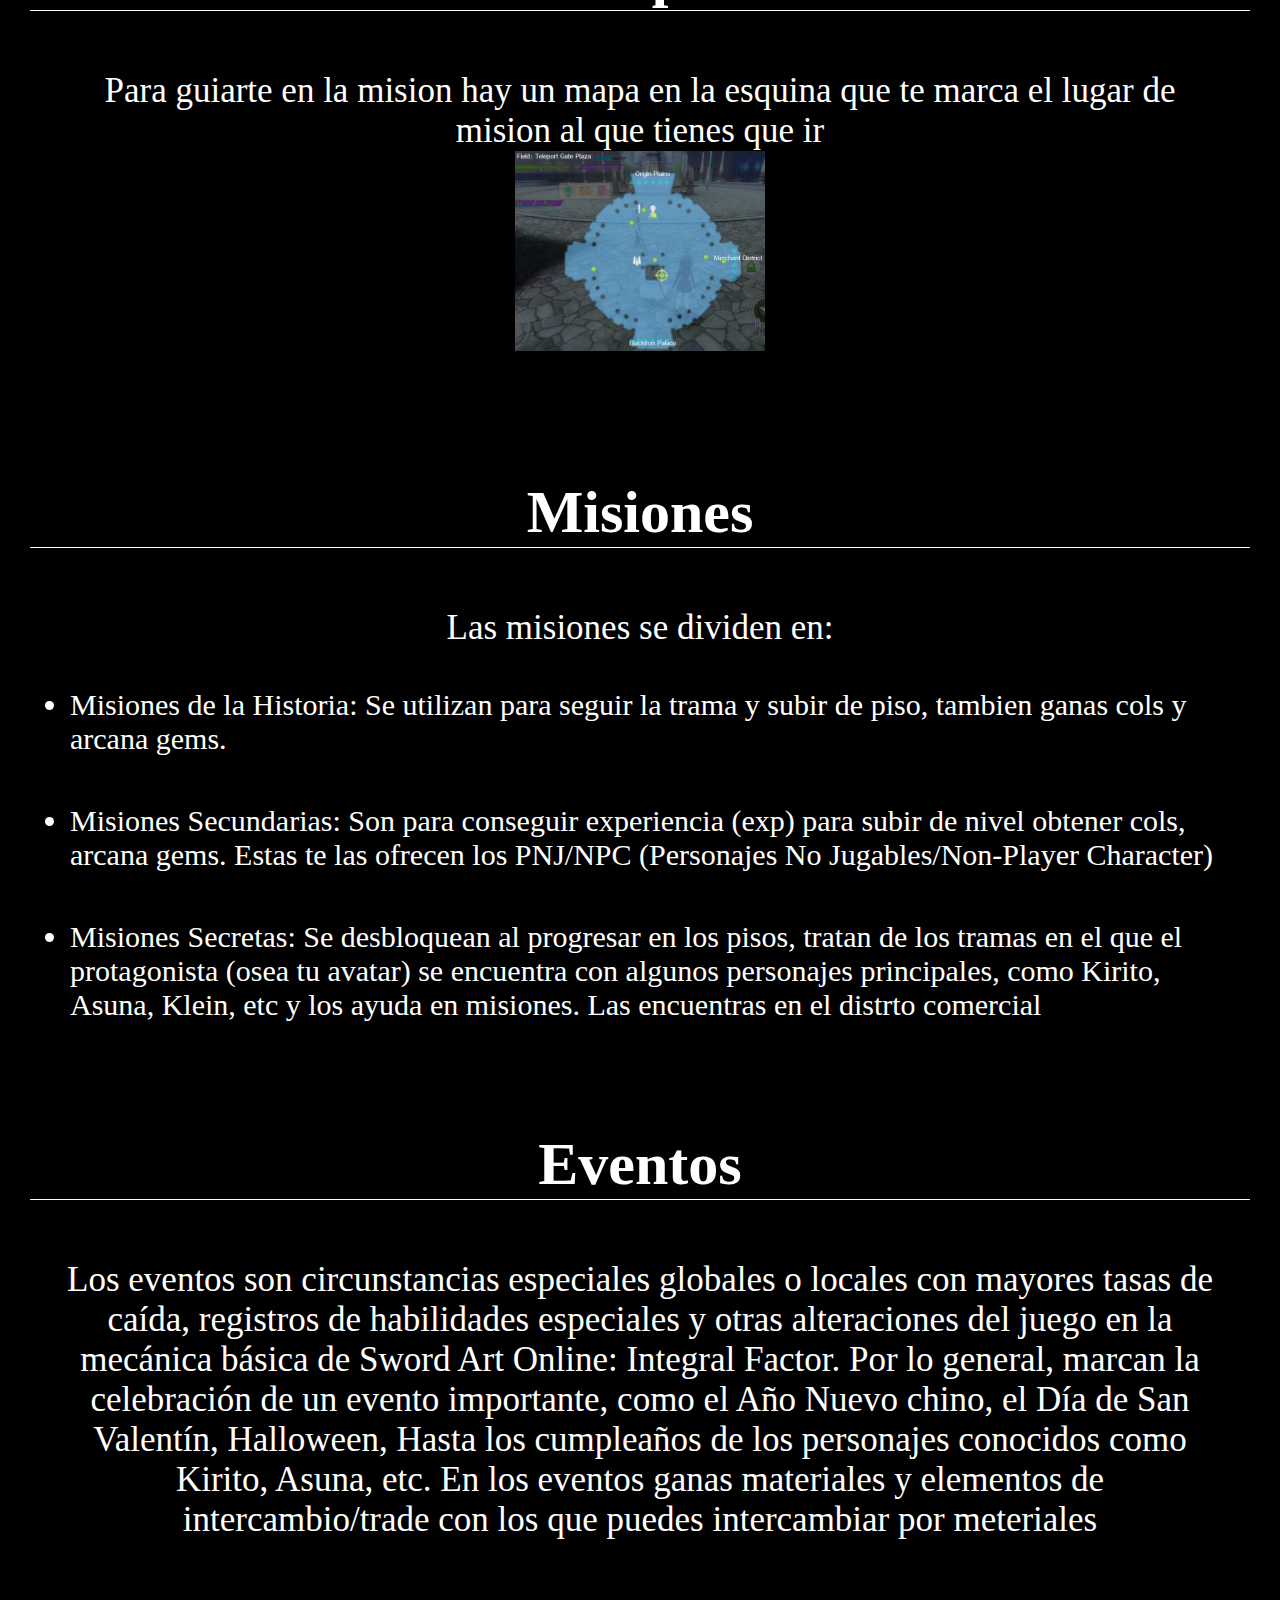
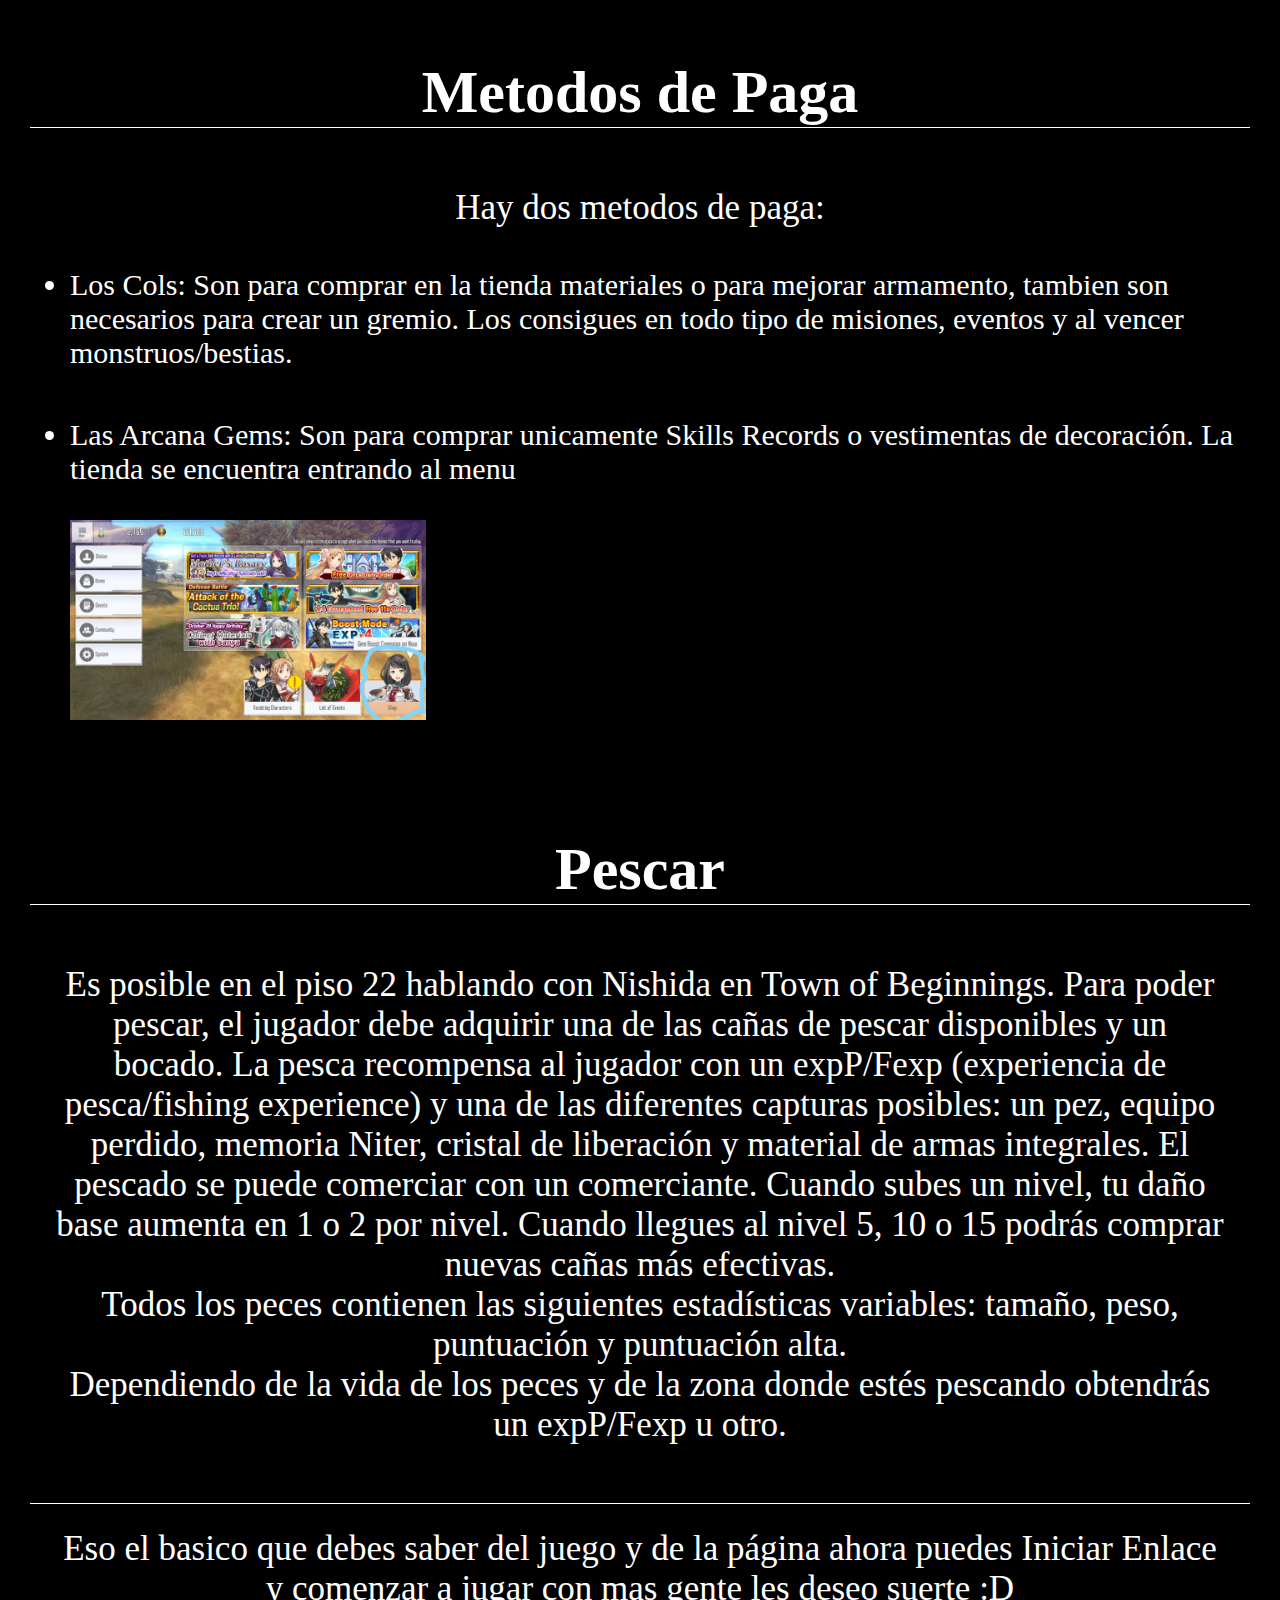
==== commit 46353804: "Add files via upload" ====
--- a/info.html
+++ b/info.html
@@ -4,8 +4,8 @@
     <meta charset="UTF-8">
     <meta name="viewport" content="width=device-width, initial-scale=1.0">
     <title>Info de la pagina SAO:IF Español</title>
-    <link rel="stylesheet" href="css/info.css">
-    <link rel="shortcut icon" href="./img/icon.jpg" >
+    <link rel="stylesheet" href="CSS/info.css">
+    <link rel="shortcut icon" href="IMG/icon.jpg" >
     <script src="https://ajax.googleapis.com/ajax/libs/jquery/3.5.1/jquery.min.js"></script>
     
 </head>
@@ -107,13 +107,13 @@
         </p>
         <br>
         <div class="bloque">
-            <a href="img/uno.jpg"><img height="100px" src="img/uno.jpg" alt="imagen de instuccion"></a>
+            <a href="IMG/uno.jpg"><IMG height="100px" src="IMG/uno.jpg" alt="imagen de instuccion"></a>
             <p style="margin-top: 0;">Primero ve al menu y entra en comunidad</p>
             <br>
-            <a href="img/dos.jpg"><img height="100px" src="img/dos.jpg" alt="imagen de instuccion"></a>
+            <a href="IMG/dos.jpg"><IMG height="100px" src="IMG/dos.jpg" alt="imagen de instuccion"></a>
             <p style="margin-top: 0;">Luego entra en buscar jugador</p>
             <br>
-            <a href="img/tres.jpg"><img height="100px" src="img/tres.jpg" alt="imagen de instuccion"></a>
+            <a href="IMG/tres.jpg"><IMG height="100px" src="IMG/tres.jpg" alt="imagen de instuccion"></a>
             <p style="margin-top: 0;">
                 En la esquina tendras tu IP y abajo para buscar la IP de otro jugador, lo copias y
                 lo pegas en el formulario
@@ -121,33 +121,33 @@
         </div>
         <br>
         <div class="bloque">
-            <a href="img/cuatro.jpg"><img height="100px" src="img/cuatro.jpg" alt="imagen de instuccion"></a>
+            <a href="IMG/cuatro.jpg"><IMG height="100px" src="IMG/cuatro.jpg" alt="imagen de instuccion"></a>
             <p style="margin-top: 0;">
                 Para el gremio lo mismo, pero si no tienes entonces no habra nada en lo que entrar
             </p>
             <br>
-            <a href="img/cinco.jpg"><img height="100px" src="img/cinco.jpg" alt="imagen de instuccion"></a>
+            <a href="IMG/cinco.jpg"><IMG height="100px" src="IMG/cinco.jpg" alt="imagen de instuccion"></a>
             <p style="margin-top: 0;">
                 Si quieres crear un gremio o quieres buscar alguno, tienes que ir a distrito comercial y hablar
                 con este NPC/PNJ (Personajes No Jugables/Non-Player Character)
             </p>
             <br>
-            <a href="img/seis.jpg"><img height="100px" src="img/seis.jpg" alt="imagen de instuccion"></a>
+            <a href="IMG/seis.jpg"><IMG height="100px" src="IMG/seis.jpg" alt="imagen de instuccion"></a>
             <p style="margin-top: 0;">Entrar en gremio/guild</p>
         </div>
         <br>
         <div class="bloque">
-            <a href="img/siete.jpg"><img height="100px" src="img/siete.jpg" alt="imagen de instuccion"></a>
+            <a href="IMG/siete.jpg"><IMG height="100px" src="IMG/siete.jpg" alt="imagen de instuccion"></a>
             <p style="margin-top: 0;">
                 Arriba para crear un gremio, en el medio para buscar y unirte a uno, y abajo para disolverlo
             </p>
             <br>
-            <a href="img/ocho.jpg"><img height="100px" src="img/ocho.jpg" alt="imagen de instuccion"></a>
+            <a href="IMG/ocho.jpg"><IMG height="100px" src="IMG/ocho.jpg" alt="imagen de instuccion"></a>
             <p style="margin-top: 0;">
                 Si eliges buscar uno tienes que tocar buscar por ID
             </p>
             <br>
-            <a href="img/nueve.jpg"><img height="100px" src="img/nueve.jpg" alt="imagen de instuccion"></a>
+            <a href="IMG/nueve.jpg"><IMG height="100px" src="IMG/nueve.jpg" alt="imagen de instuccion"></a>
             <p style="margin-top: 0;">
                 Y aqui escribir el ID
             </p>
@@ -224,7 +224,7 @@
         <p>
             Hay variedades de armas para usar: Espada, espada de estoque, mazas, dagas, hachas, lanzas,
             arcos y para defenderse escudos pero solo puedes usar escudos con determinas armas. tambien
-            hay un boton con imagenes de armas <a href="img/arma.jpg"><img class="icon" height="40px" src="img/arma.jpg" alt="icono de armas"></a>
+            hay un boton con imagenes de armas <a href="IMG/arma.jpg"><IMG class="icon" height="40px" src="IMG/arma.jpg" alt="icono de armas"></a>
             que se utiliza para un cambio rapido, por ej: En el set 1 pones una espada simple y en el 2
             un estoque cuando toques ese boton de la espada y las habilidades que tengas actualmente
             cambiara a la otra rapidamente.
@@ -234,9 +234,9 @@
         <p>Las armas que uses y los monstruos/bestias tienen 3 tipos de daños:</p>
         <br>
         <ul>
-            <li>Ataques de tipo Slash <a href="img/slash.jpg"><img class="icon" src="img/slash.jpg" alt="icono slash"></a></li><br>
-            <li>Ataques de tipo Blunt <a href="img/blunt.jpg"><img class="icon" src="img/blunt.jpg" alt="icono blunt"></a></li><br>
-            <li>Ataques de tipo Thrust <a href="img/thrust.jpg"><img class="icon" src="img/thrust.jpg" alt="icono thrust"></a></li>
+            <li>Ataques de tipo Slash <a href="IMG/slash.jpg"><IMG class="icon" src="IMG/slash.jpg" alt="icono slash"></a></li><br>
+            <li>Ataques de tipo Blunt <a href="IMG/blunt.jpg"><IMG class="icon" src="IMG/blunt.jpg" alt="icono blunt"></a></li><br>
+            <li>Ataques de tipo Thrust <a href="IMG/thrust.jpg"><IMG class="icon" src="IMG/thrust.jpg" alt="icono thrust"></a></li>
         </ul>
         <br>
         <h3 id="skill_records">Habilidades Especiales/Skill Records</h3>
@@ -253,18 +253,18 @@
         </p>
         <br>
         <ul>
-            <li>Elemento de tipo fuego <a href="img/fuego.jpg"><img class="icon" src="img/fuego.jpg" alt="icono de fuego"></a></li>
-            <li>Elemento de tipo agua <a href="img/agua.jpg"><img class="icon" src="img/agua.jpg" alt="icono de agua"></a></li>
-            <li>Elemento de tipo tierra <a href="img/tierra.jpg"><img class="icon" src="img/tierra.jpg" alt="icono de tierra"></a></li>
-            <li>Elemento de tipo viento <a href="img/viento.jpg"><img class="icon" src="img/viento.jpg" alt="icono de viento"></a></li>
-            <li>Elemento de tipo oscuridad <a href="img/oscuridad.jpg"><img class="icon" src="img/oscuridad.jpg" alt="icono de oscuridad"></a></li>
-            <li>Elemento de tipo luz <a href="img/luz.jpg"><img class="icon" src="img/luz.jpg" alt="icono de luz"></a></li>
+            <li>Elemento de tipo fuego <a href="IMG/fuego.jpg"><IMG class="icon" src="IMG/fuego.jpg" alt="icono de fuego"></a></li>
+            <li>Elemento de tipo agua <a href="IMG/agua.jpg"><IMG class="icon" src="IMG/agua.jpg" alt="icono de agua"></a></li>
+            <li>Elemento de tipo tierra <a href="IMG/tierra.jpg"><IMG class="icon" src="IMG/tierra.jpg" alt="icono de tierra"></a></li>
+            <li>Elemento de tipo viento <a href="IMG/viento.jpg"><IMG class="icon" src="IMG/viento.jpg" alt="icono de viento"></a></li>
+            <li>Elemento de tipo oscuridad <a href="IMG/oscuridad.jpg"><IMG class="icon" src="IMG/oscuridad.jpg" alt="icono de oscuridad"></a></li>
+            <li>Elemento de tipo luz <a href="IMG/luz.jpg"><IMG class="icon" src="IMG/luz.jpg" alt="icono de luz"></a></li>
         </ul>
         <br>
         <h3 id="posiones">Posiones</h3>
         <p>
             Entre las habilidades especiales/skill records a la izquierda hay un boton con una poción y
-            una camara, <a href="img/posion.jpg"><img class="icon" height="40px" src="img/posion.jpg" alt="Posion/camara"></a>
+            una camara, <a href="IMG/posion.jpg"><IMG class="icon" height="40px" src="IMG/posion.jpg" alt="Posion/camara"></a>
             hay es donde puedes elegir curas de hp (barra de vida) para restaurar vida o
             curarte de algun efecto elemental que te halla hecho la bestia a la que enfrentas.
         </p>
@@ -272,7 +272,7 @@
         <h3 id="mapa">Mapa</h3>
         <p style="font-size: 30px;">
             Para guiarte en la mision hay un mapa en la esquina que te marca el lugar de mision al
-            que tienes que ir <br> <a href="img/mapa.jpg"><img height="100px" src="img/mapa.jpg" alt="imagen de mapa"></a>
+            que tienes que ir <br> <a href="IMG/mapa.jpg"><IMG height="100px" src="IMG/mapa.jpg" alt="imagen de mapa"></a>
         </p>
         <br>
         <h3 id="misiones">Misiones</h3>
@@ -319,7 +319,7 @@
                 La tienda se encuentra entrando al menu
                 <br>
                 <br>
-                <a href="img/tienda.jpg"><img height="100px" src="img/tienda.jpg" alt="imagen de tienda Arcana Gems"></a>
+                <a href="IMG/tienda.jpg"><IMG height="100px" src="IMG/tienda.jpg" alt="imagen de tienda Arcana Gems"></a>
             </li>
         </ul>
         <br>
@@ -348,7 +348,7 @@
     </div>
 
 
-    <script src="js/info.js"></script>
+    <script src="JS/info.js"></script>
 
 </body>
 
--- a/CSS/info.css
+++ b/CSS/info.css
@@ -0,0 +1,194 @@
+/* INFO */
+
+@media screen and (min-width: 768px){
+    .gif {
+        background-size: cover !important;
+        background-position: center;
+    }
+    #mostrar {
+        font-size: 40px !important;
+    }
+    #contenido {
+        font-size: 40px !important;
+    }
+    h1 {
+        font-size: 100px !important;
+    }
+    .caja {
+        margin-bottom: 25px !important;
+        font-size: 25px !important;
+    }
+    .cubo{
+        margin-bottom: 25px !important;
+        font-size: 25px !important;
+    }
+    h2{
+        font-size: 80px !important;
+    }
+    p{
+        margin: 25px !important;
+        font-size: 35px !important;
+        margin-bottom: 40px !important;
+    }
+    li {
+        font-size: 30px !important;
+        margin-bottom: 30px !important;
+    }
+    h3 {
+        font-size: 60px !important;
+    }
+    #link_start{
+        font-size: 60px !important;
+    }
+    img {
+        height: 200px !important;
+    }
+    iframe {
+        width: 560px !important;
+        height: 315px !important;
+    }
+    .delimitador {
+        width:560px;
+        margin: auto;
+    }
+    .icon {
+        height: 55px !important;
+    }
+    .br {
+        display: inline !important;
+    }
+}
+
+.contenedor {
+    height:0px;
+    width:100%;
+    max-width:560px;
+    padding-top:56.25%;
+    position: relative;
+}
+
+iframe {
+    position: absolute;
+    height:100%;
+    width:100%;
+    top:0px;
+    left:0px;
+}
+
+.gif {
+    background-image: url(../gif/gifkirito.jpg);
+    background-repeat: no-repeat;
+    background-size: contain;
+    background-attachment: fixed;
+}
+
+h1{
+    color: white;
+    text-align: center;
+    font-size: 40px;
+    border-bottom: solid 1px white;
+    font-family: none;
+}
+
+a{
+    color: red;
+
+}
+
+#Info {
+    color: rgb(156, 18, 18);
+    padding: 30px;
+    text-align: center;
+}
+
+li {
+    text-align: initial;
+    color: white;
+    font-size: 15px;
+    margin-bottom: 15px;
+}
+
+p{
+    margin: 12.5px;
+    color: white;
+    font-size: 17.5px;
+    margin-bottom: 20px;
+}
+
+h2 {
+    font-size: 40px;
+    color: white;
+    border-bottom: solid 1px white;
+    font-family: none;
+}
+
+body {
+    background: black;
+    text-align: center ;
+    margin: 0;
+}
+
+h3{
+    color: white;
+    font-size: 30px;
+    border-bottom: solid 1px white;
+    font-family: none;
+}
+
+#contenido{
+    font-size: 20px;
+    display: inline;
+    border: none;
+}
+
+#mostrar{
+    font-size: 20px;
+    display: inline;
+    border: none;
+    cursor: pointer;
+}
+
+#indice{
+    margin-bottom: 15px;
+}
+
+#guia{
+    border: solid 1px white;
+}
+
+.caja{
+    margin-bottom: 12.5px;
+    font-size: 12.5px;
+    list-style-type: none;
+}
+
+.cubo{
+    margin-bottom: 12.5px;
+    font-size: 12.5px;
+}
+
+#link_start{
+    font-size: 30px;
+    font-family: fantasy;
+    border-radius: 50px;
+}
+
+#link_start:link, #link_start:visited {
+    color: blue;
+    border: 1px solid  #09ecb3;
+    padding: 10px 20px;
+    text-align: center;
+    text-decoration: none;
+    display: inline-block;
+}
+  
+#link_start:hover, #link_start:active {
+    border: solid 1px  #93fdfd;
+    background-color: rgba(255, 255, 255, 0.3);
+    color:  #93fdfd;
+}
+
+.br {
+    display: none;
+}
+
